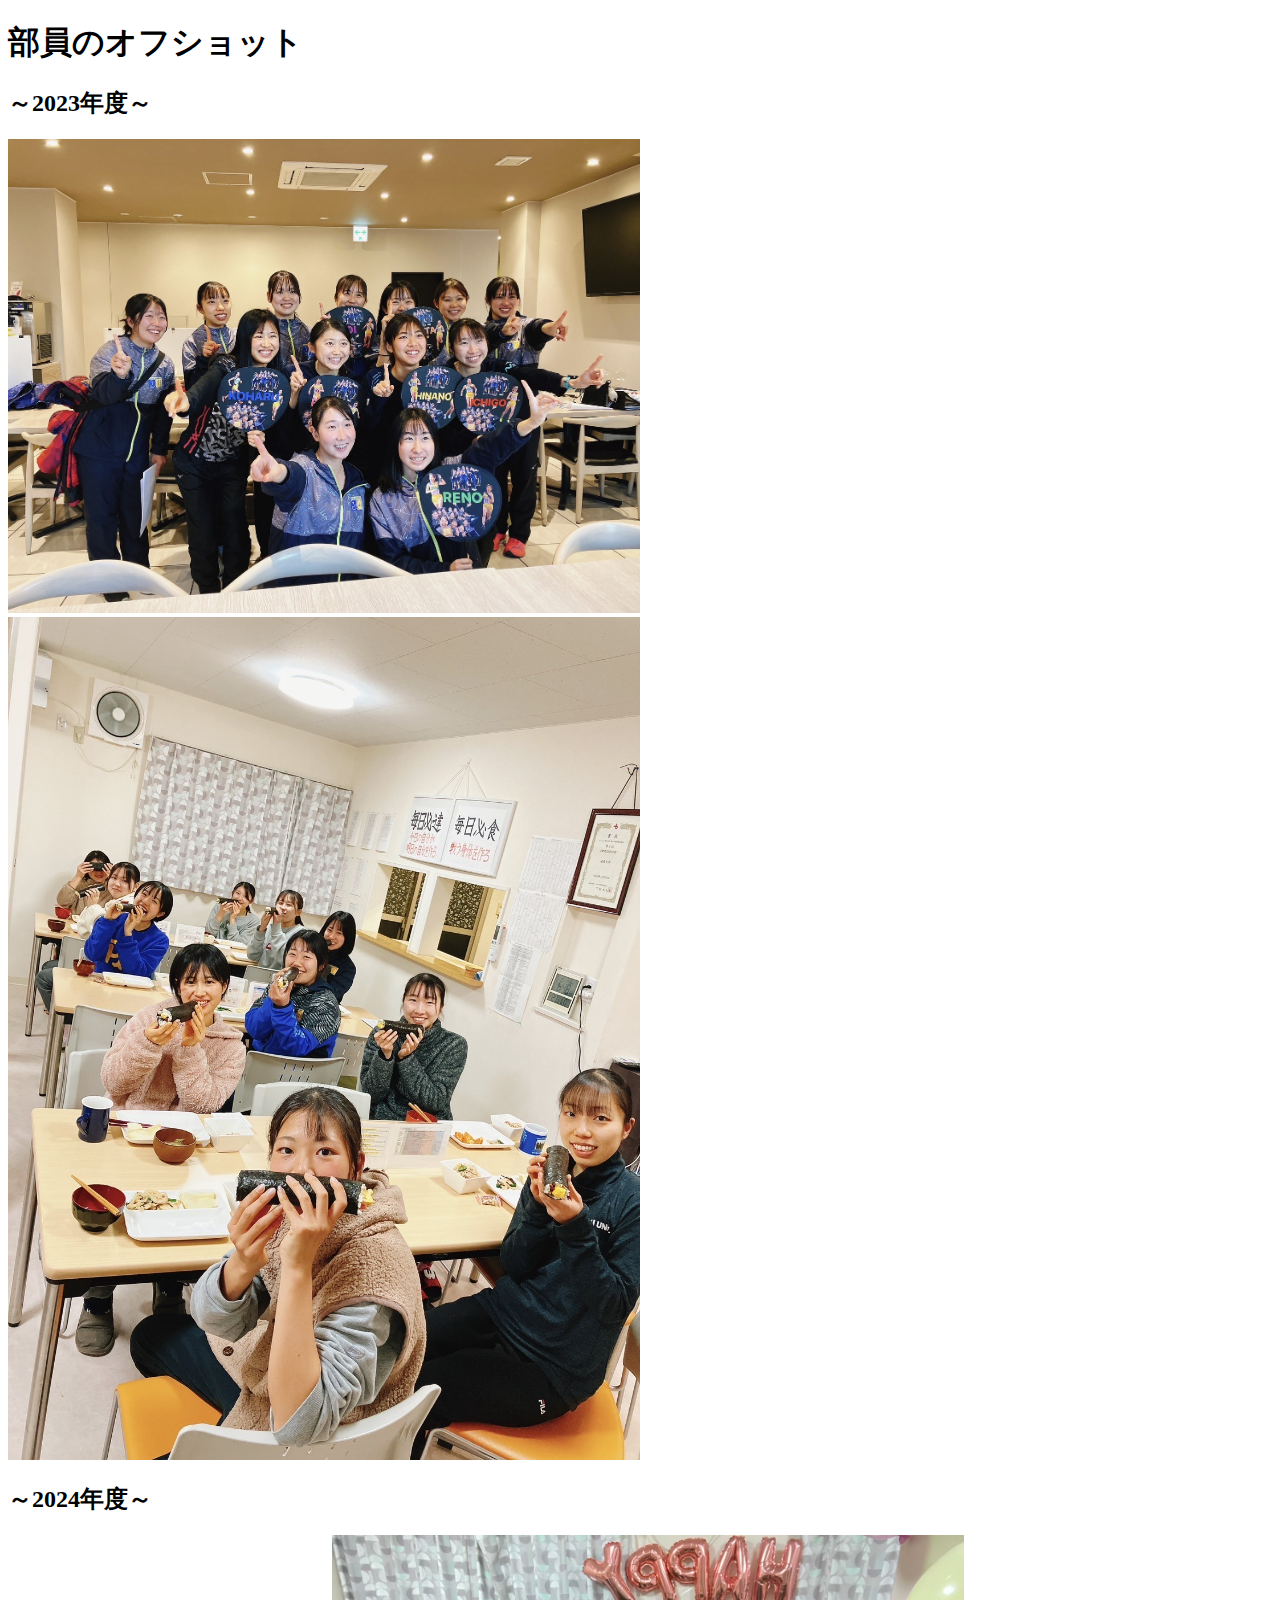
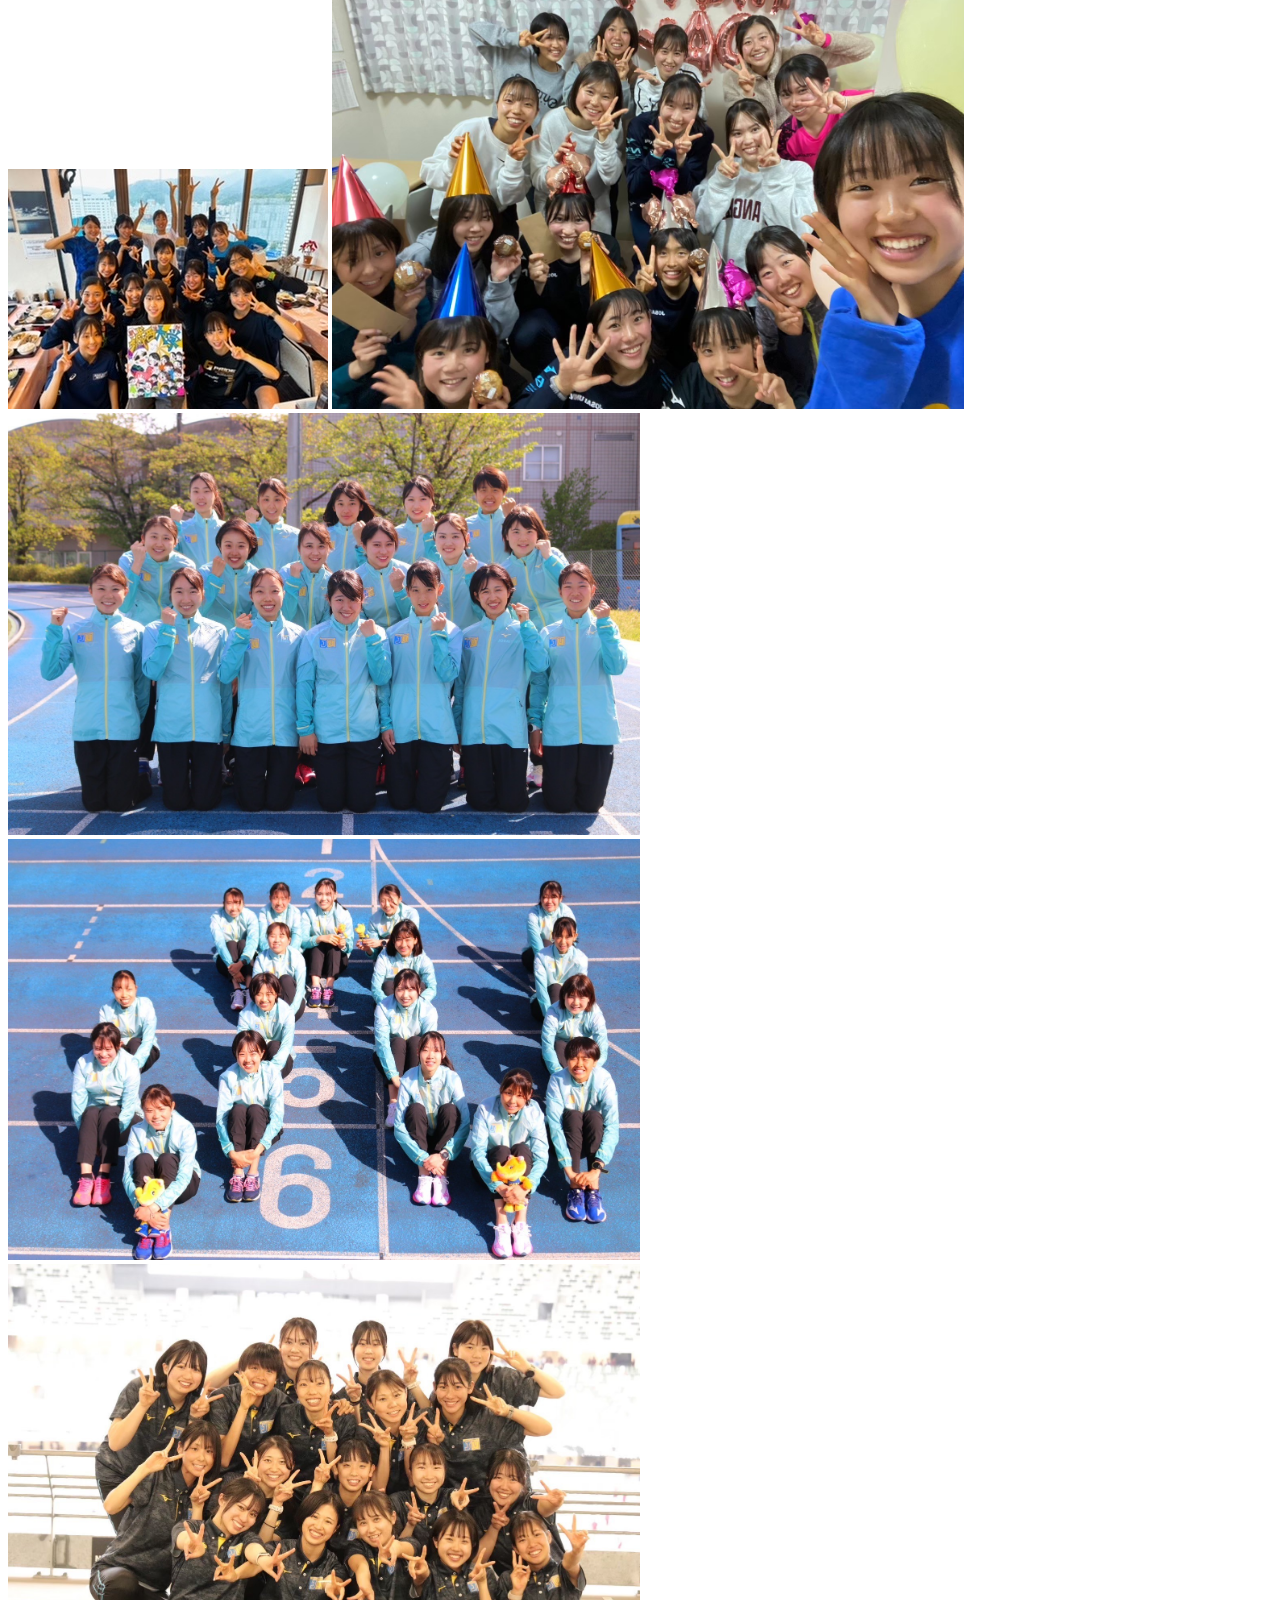
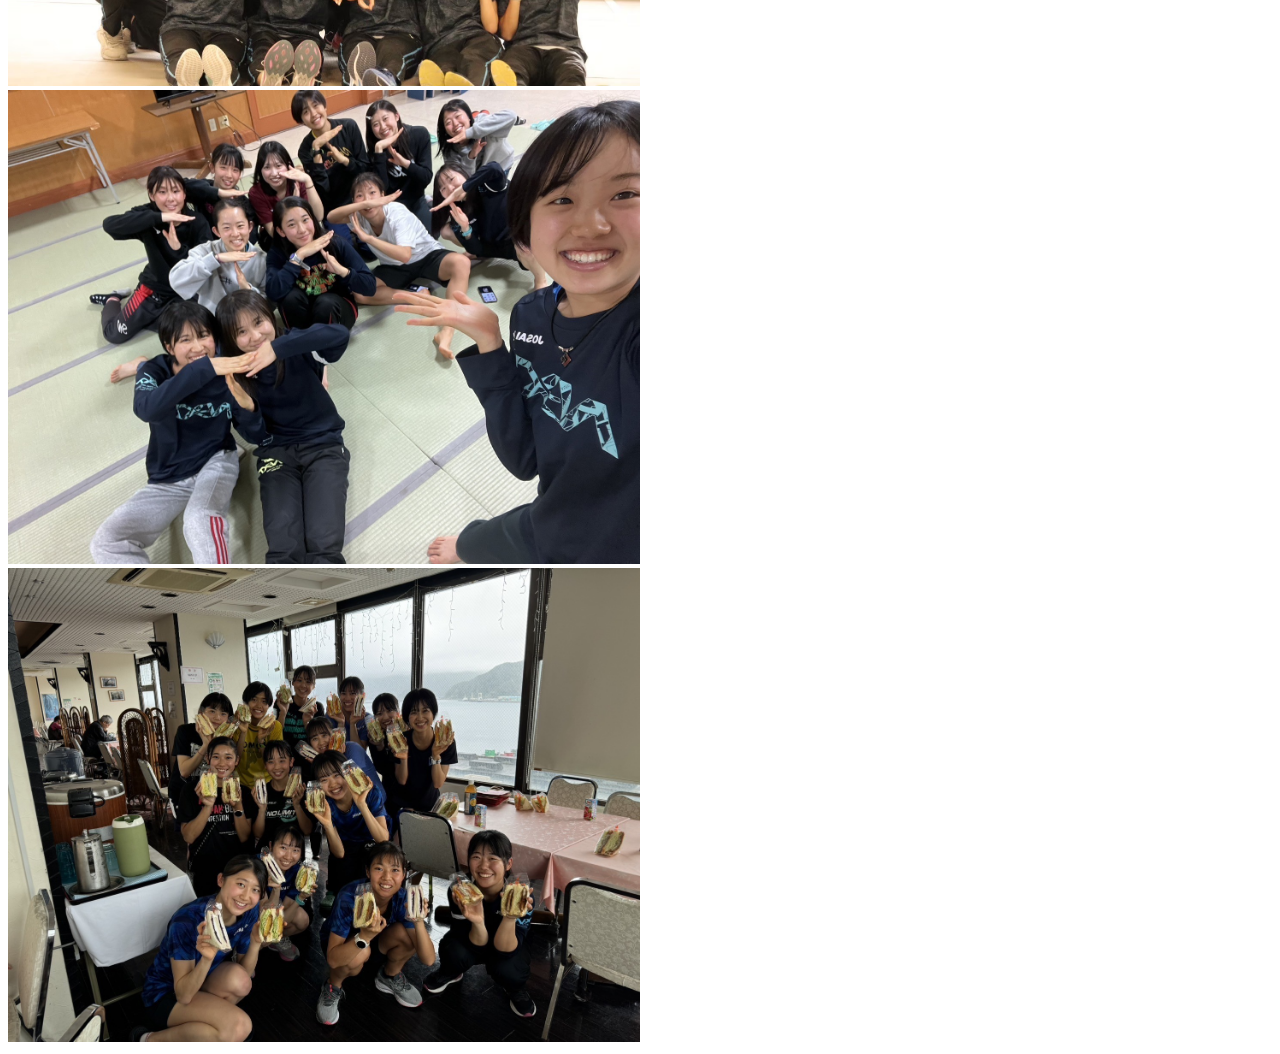
==== a.html @ 934f373c "Update a.html" ====
<!DOCTYPE html>
<html lang="ja">
  <head>
    <meta charset="UTF-8">
    <title>オフショット</title>
  </head>
  <body>
    <h1>部員のオフショット</h1>
    <h2>～2023年度～</h2>
    <img src="./image/thumbnail_image10.jpg" alt="富士山女子駅伝" width="50%">
    <img src="./image/thumbnail_image9.jpg" alt="恵方巻" width="50%">
    <h2>～2024年度～</h2>
   <img src="./image/amamisyuugou.jpg" alt="奄美合宿集合写真"　width="120%">
   <img src="./image/thumbnail_image1.jpg" alt="新入生歓迎会集合写真" width="50%">
   <img src="./image/thumbnail_image6.jpg" alt="2024集合写真" width="50%">
   <img src="./image/thumbnail_image7.jpg" alt="2024集合写真JU" width="50%">
   <img src="./image/thumbnail_image4.jpg" alt="カンカレ集合写真" width="50%">
   <img src="./image/thumbnail_image11.jpg" alt="奄美合宿ケアルームでの写真" width="50%">
   <img src="./image/thumbnail_image12.jpg" alt="奄美合宿サンドイッチ" width="50%">
  </body>
</html>
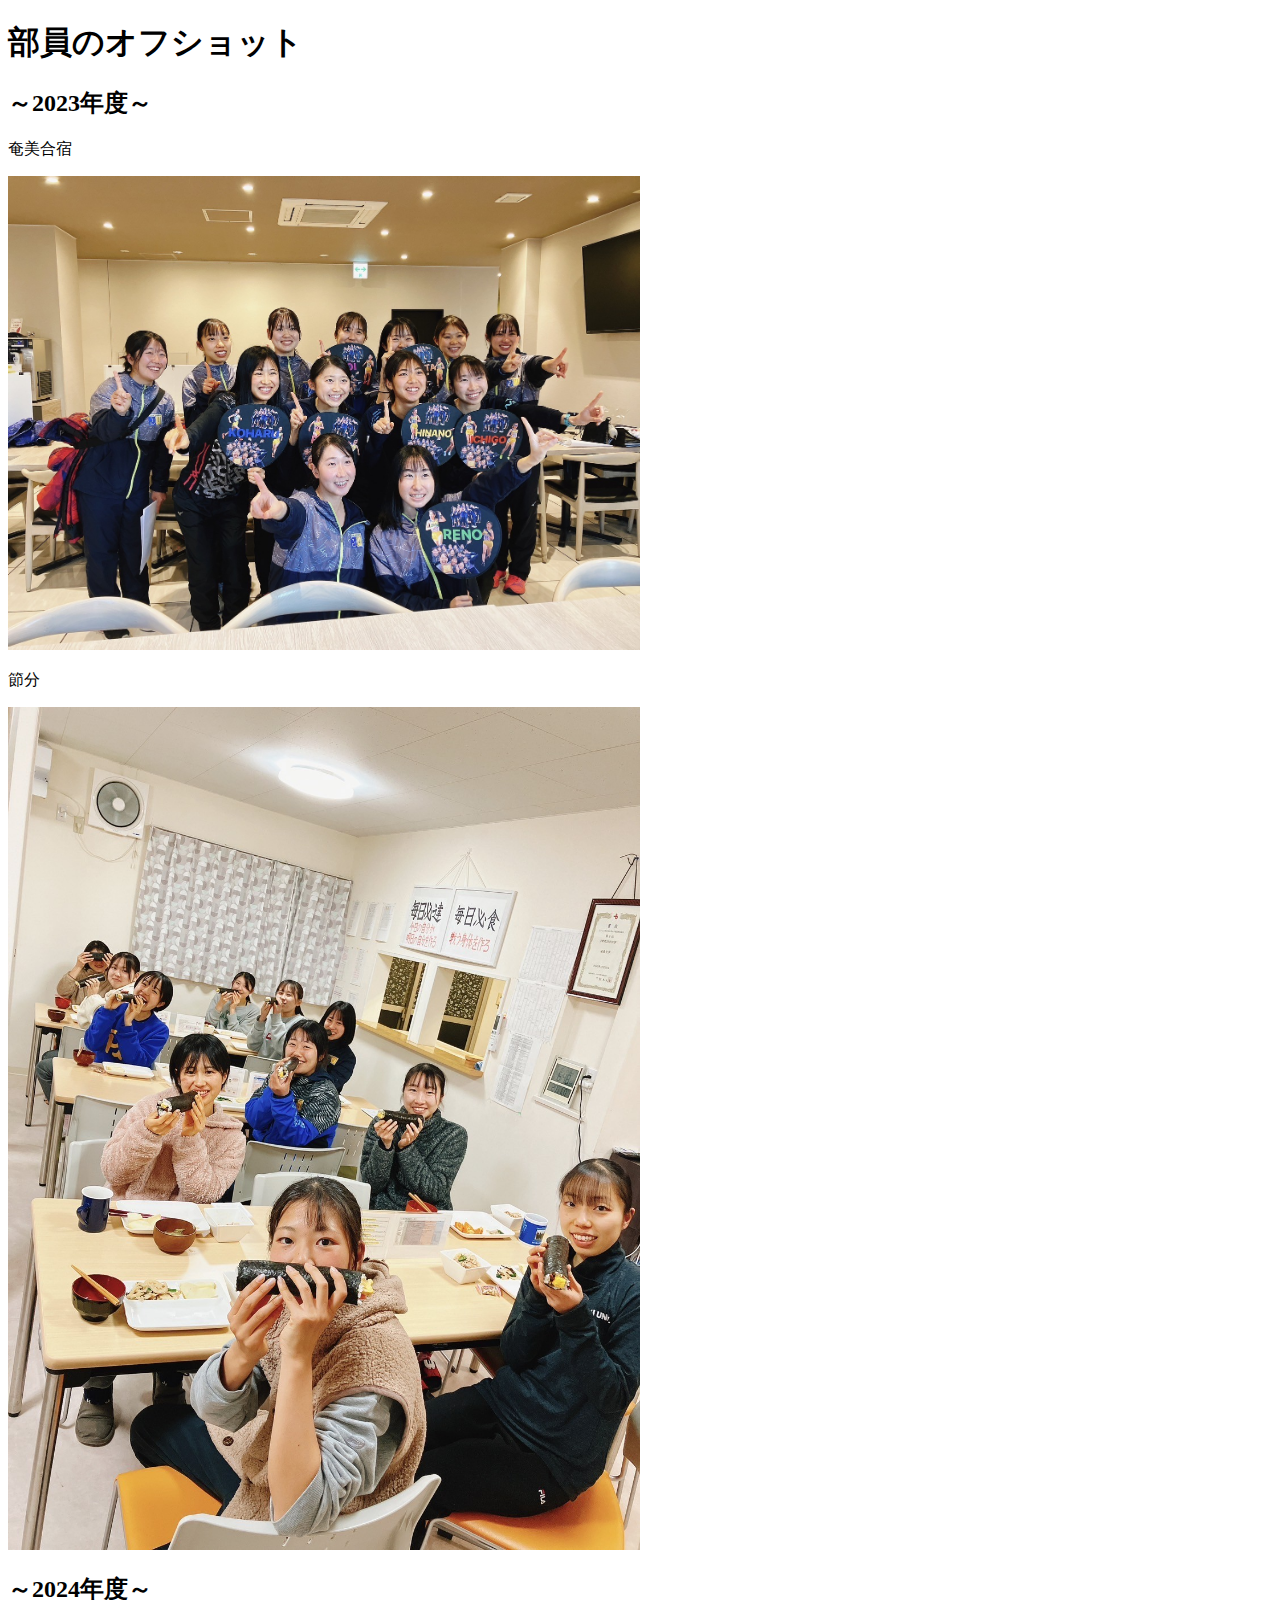
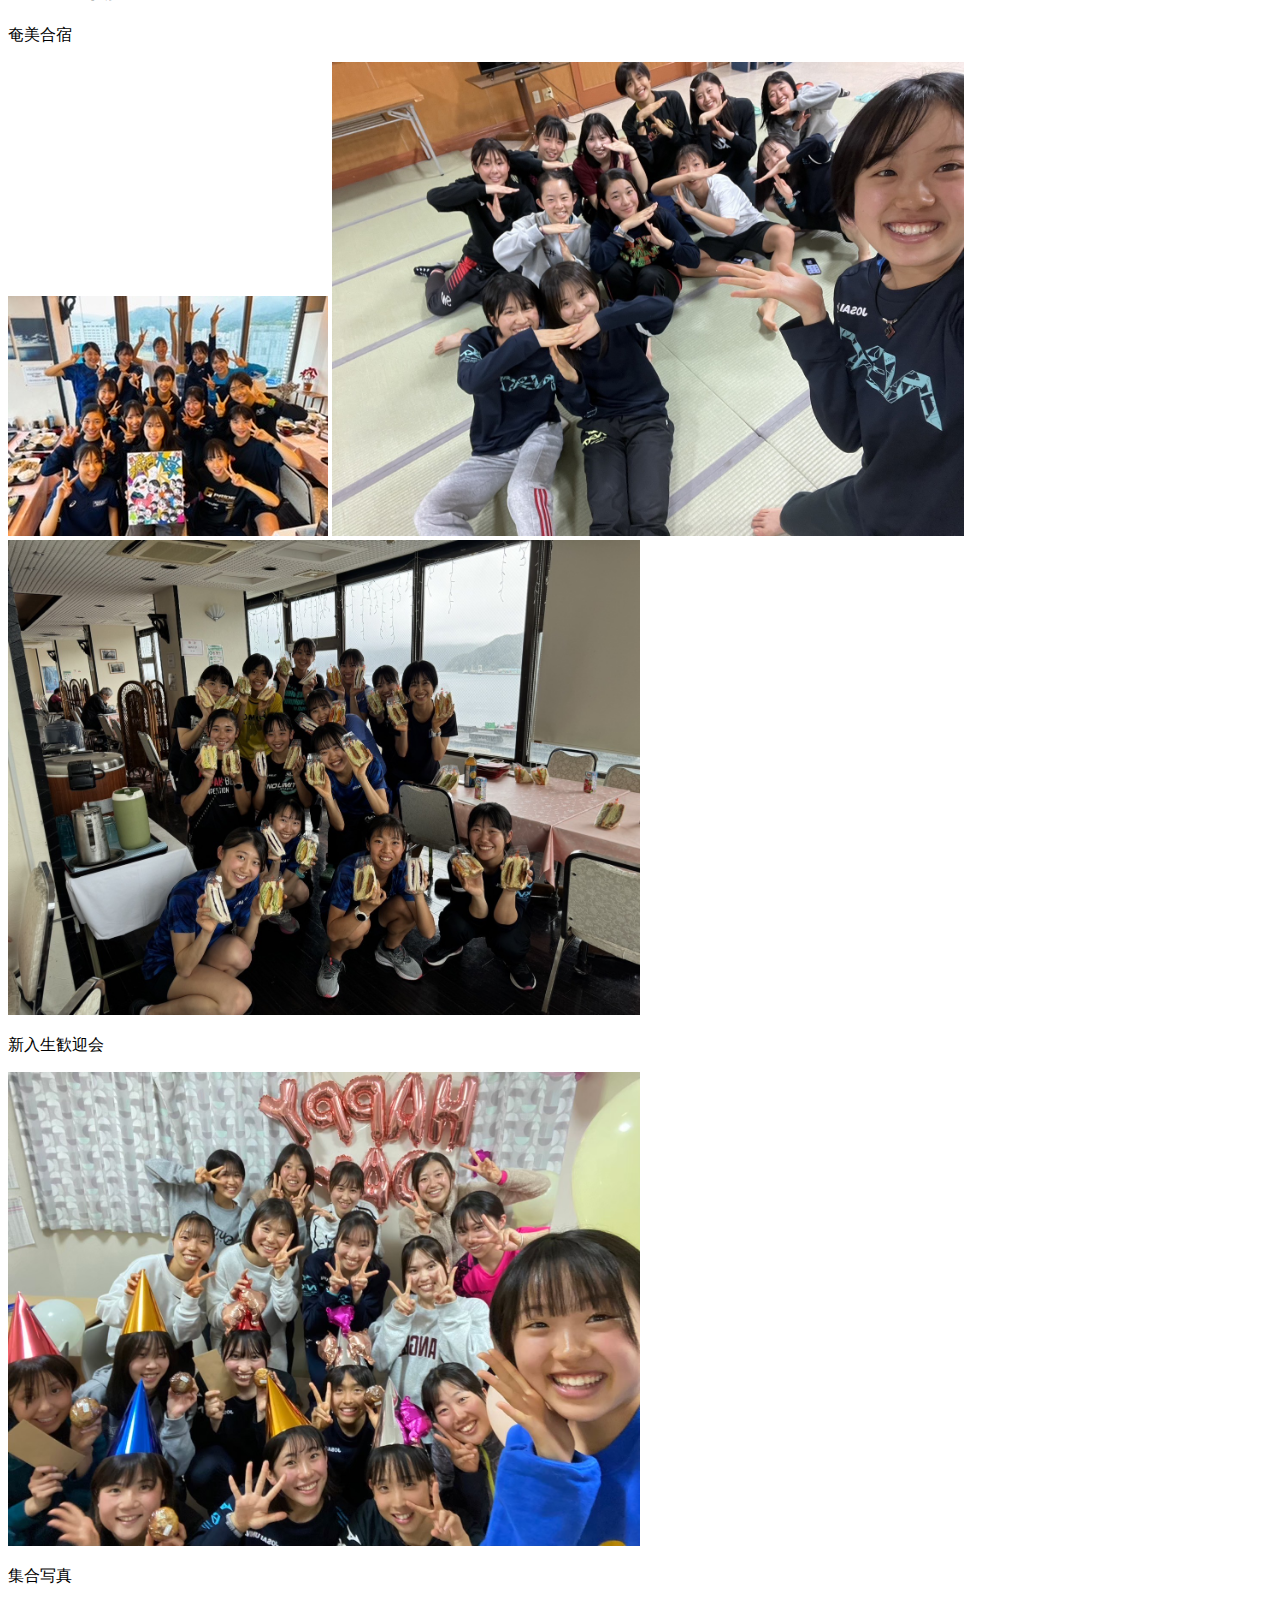
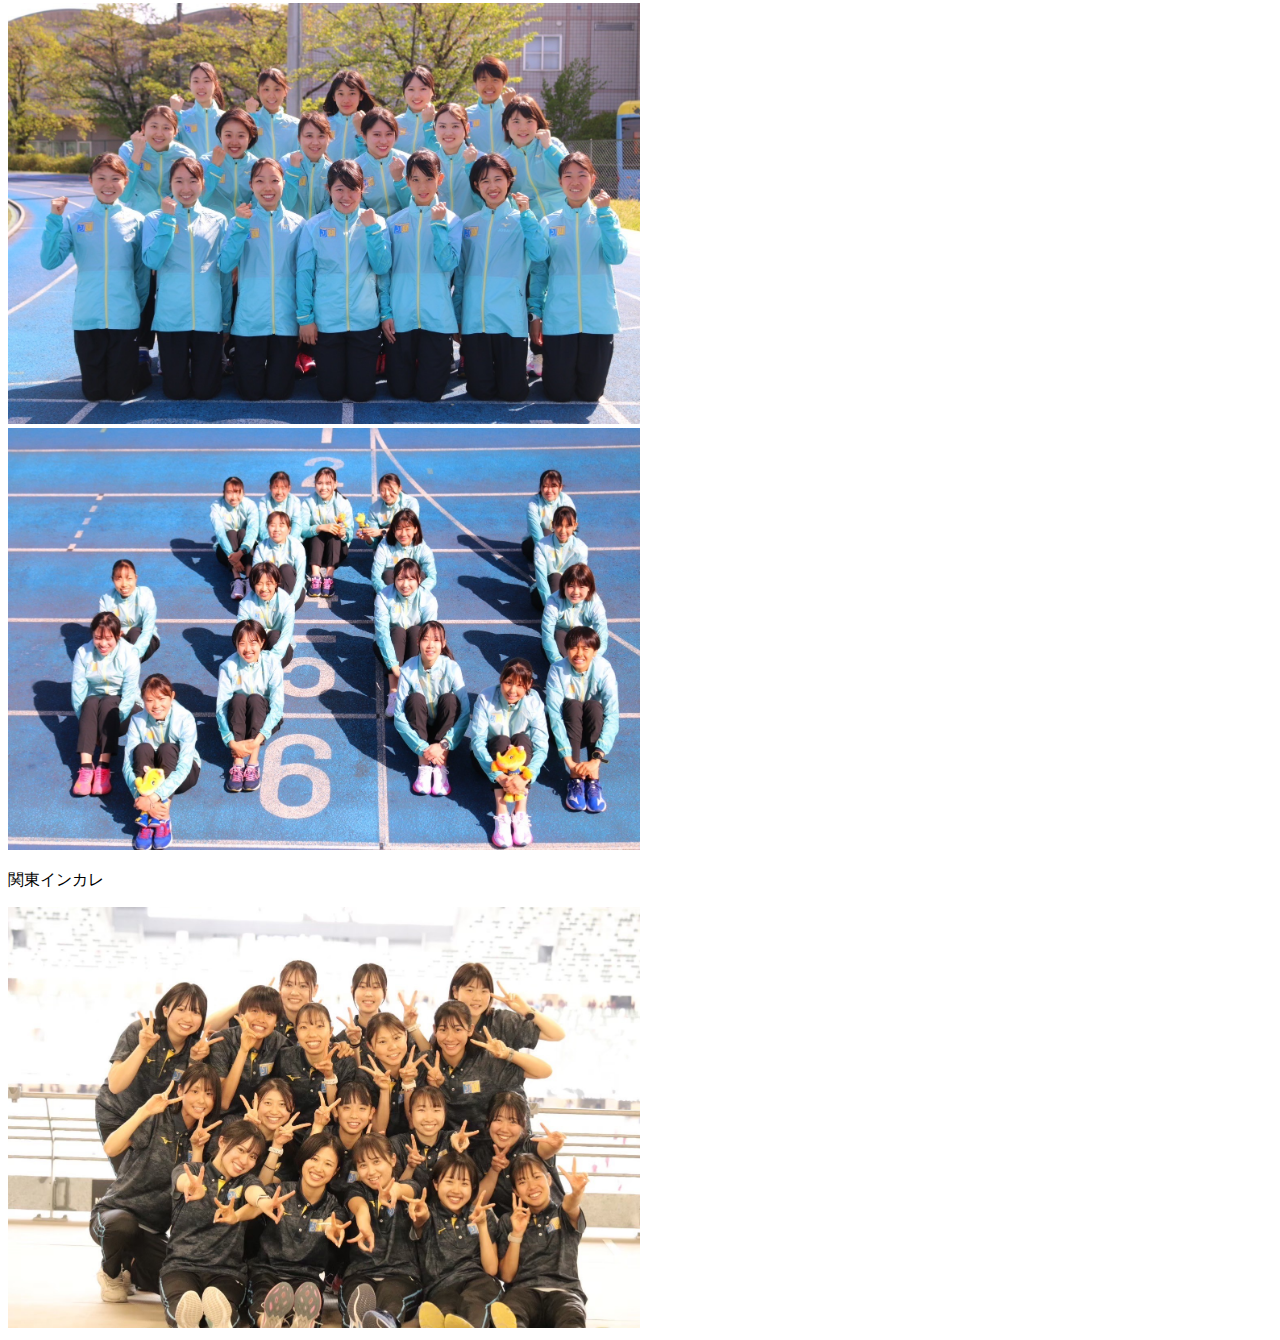
==== commit e62757f8: "Update a.html" ====
--- a/a.html
+++ b/a.html
@@ -3,19 +3,26 @@
   <head>
     <meta charset="UTF-8">
     <title>オフショット</title>
+    <link rel="stylesheet" href="style2.css">
   </head>
   <body>
     <h1>部員のオフショット</h1>
     <h2>～2023年度～</h2>
+    <p class="sample1">奄美合宿</p>
     <img src="./image/thumbnail_image10.jpg" alt="富士山女子駅伝" width="50%">
+    <p class="sample1">節分</p>
     <img src="./image/thumbnail_image9.jpg" alt="恵方巻" width="50%">
     <h2>～2024年度～</h2>
-   <img src="./image/amamisyuugou.jpg" alt="奄美合宿集合写真"　width="120%">
+    <p class="sample1">奄美合宿</p>
+   <img src="./image/amamisyuugou.jpg" alt="奄美合宿集合写真"　width="130%">
+   <img src="./image/thumbnail_image11.jpg" alt="奄美合宿ケアルームでの写真" width="50%">
+   <img src="./image/thumbnail_image12.jpg" alt="奄美合宿サンドイッチ" width="50%">
+    <p class="sample1">新入生歓迎会</p>
    <img src="./image/thumbnail_image1.jpg" alt="新入生歓迎会集合写真" width="50%">
+    <p class="sample1">集合写真</p>
    <img src="./image/thumbnail_image6.jpg" alt="2024集合写真" width="50%">
    <img src="./image/thumbnail_image7.jpg" alt="2024集合写真JU" width="50%">
+    <p class="sample1">関東インカレ</p>
    <img src="./image/thumbnail_image4.jpg" alt="カンカレ集合写真" width="50%">
-   <img src="./image/thumbnail_image11.jpg" alt="奄美合宿ケアルームでの写真" width="50%">
-   <img src="./image/thumbnail_image12.jpg" alt="奄美合宿サンドイッチ" width="50%">
   </body>
 </html>
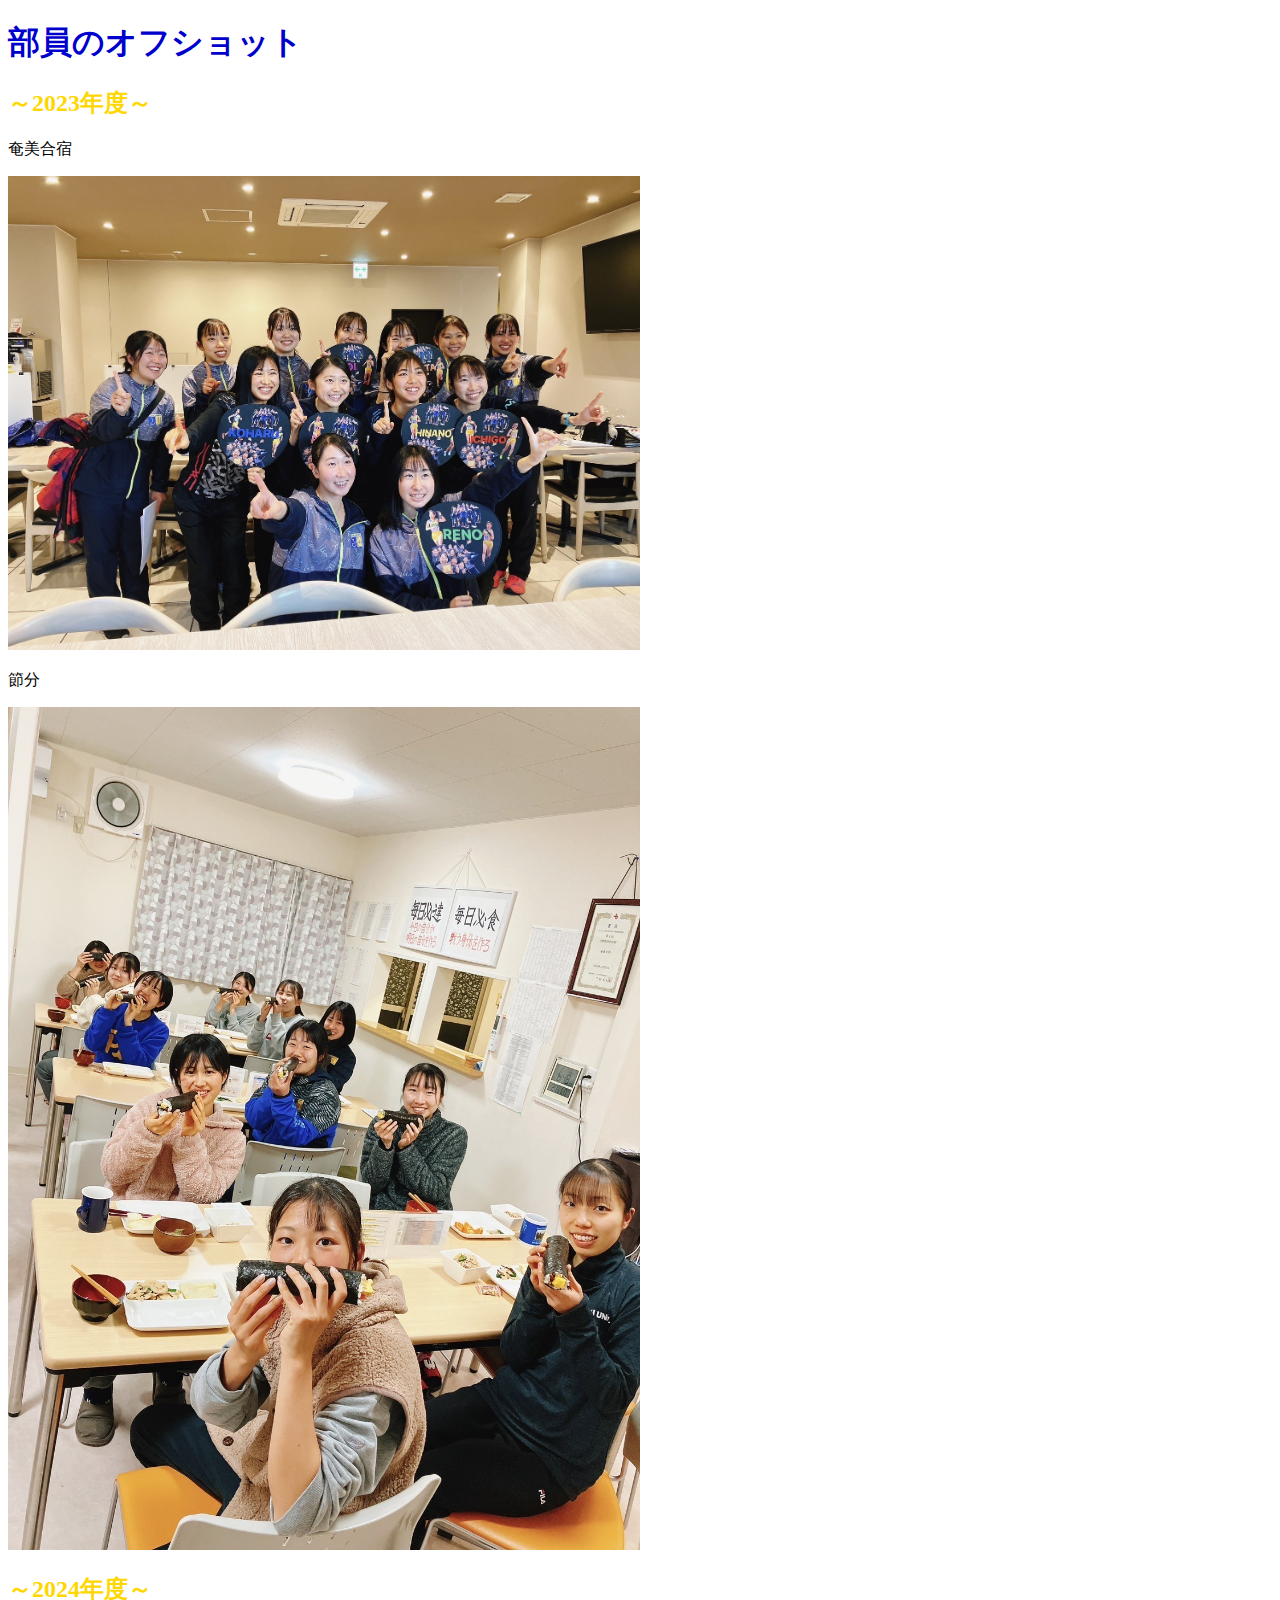
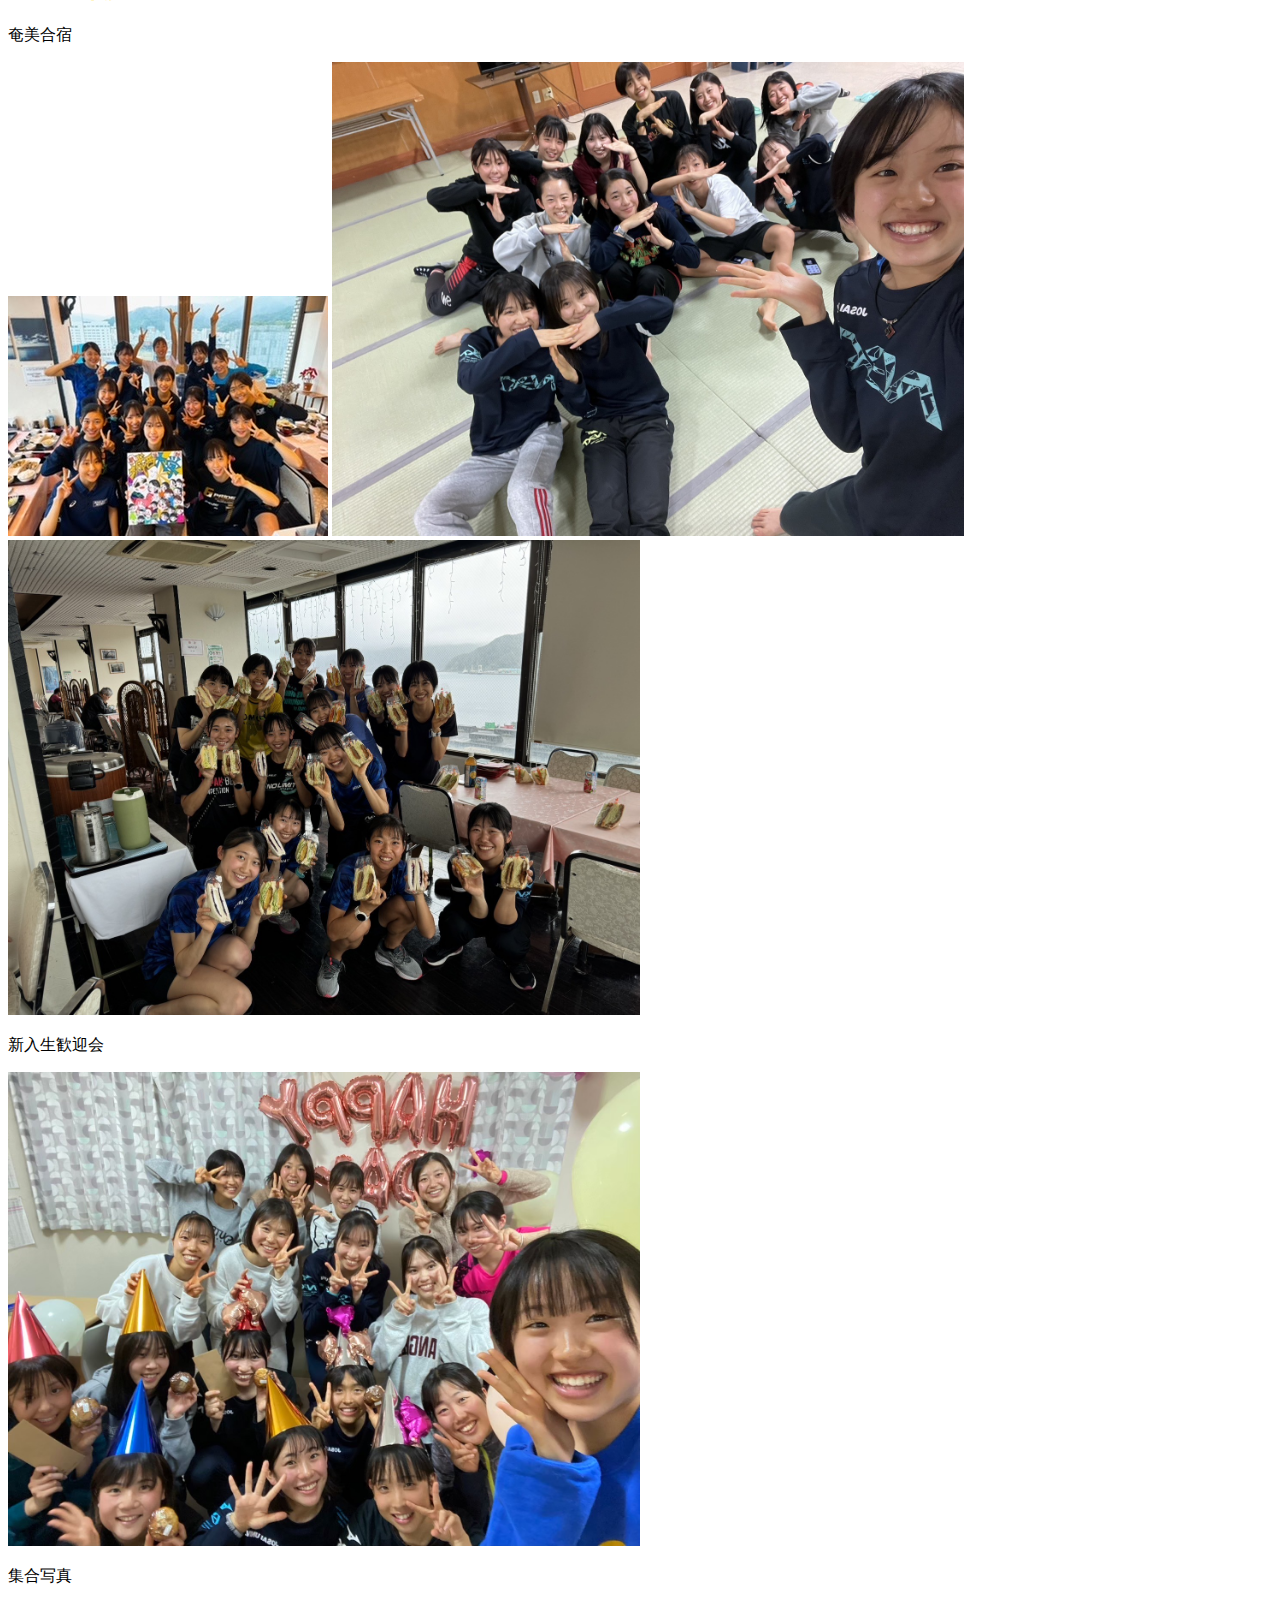
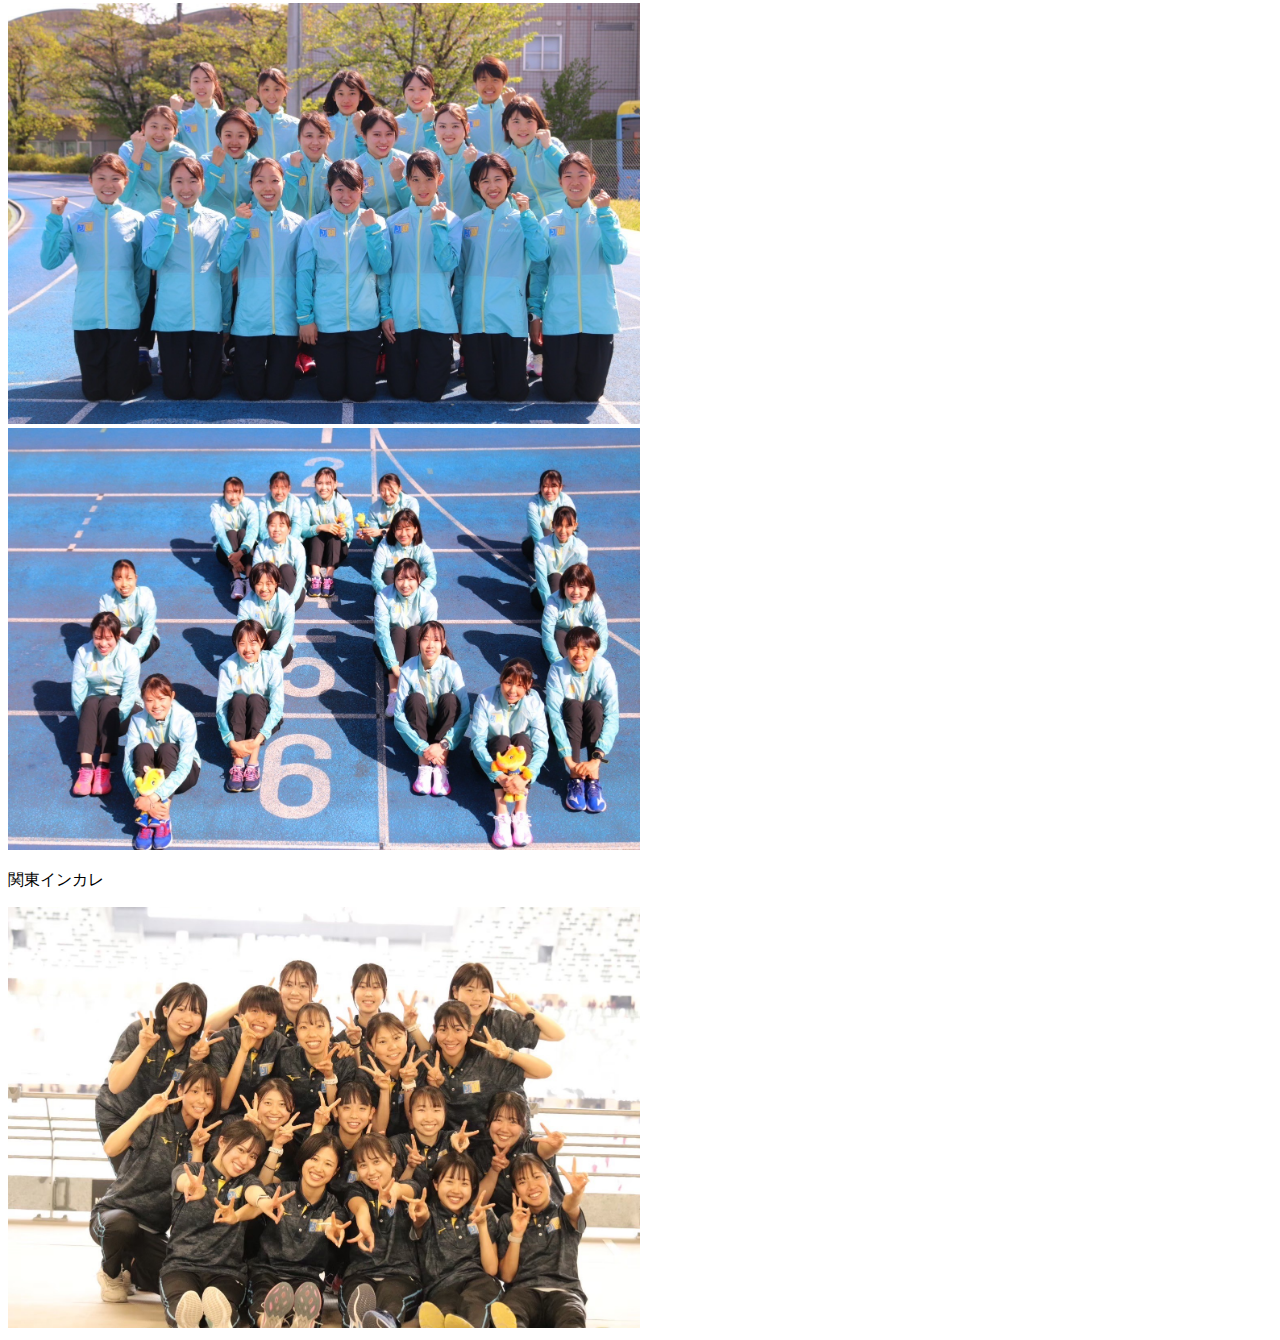
==== commit 318d607f: "Update a.html" ====
--- a/a.html
+++ b/a.html
@@ -3,7 +3,7 @@
   <head>
     <meta charset="UTF-8">
     <title>オフショット</title>
-    <link rel="stylesheet" href="style2.css">
+    <link rel="stylesheet" href="style.css">
   </head>
   <body>
     <h1>部員のオフショット</h1>
--- a/style.css
+++ b/style.css
@@ -0,0 +1,4 @@
+h1{color:mediumblue;}
+h2{color:gold;}
+th,td{border:solid thin black;}
+
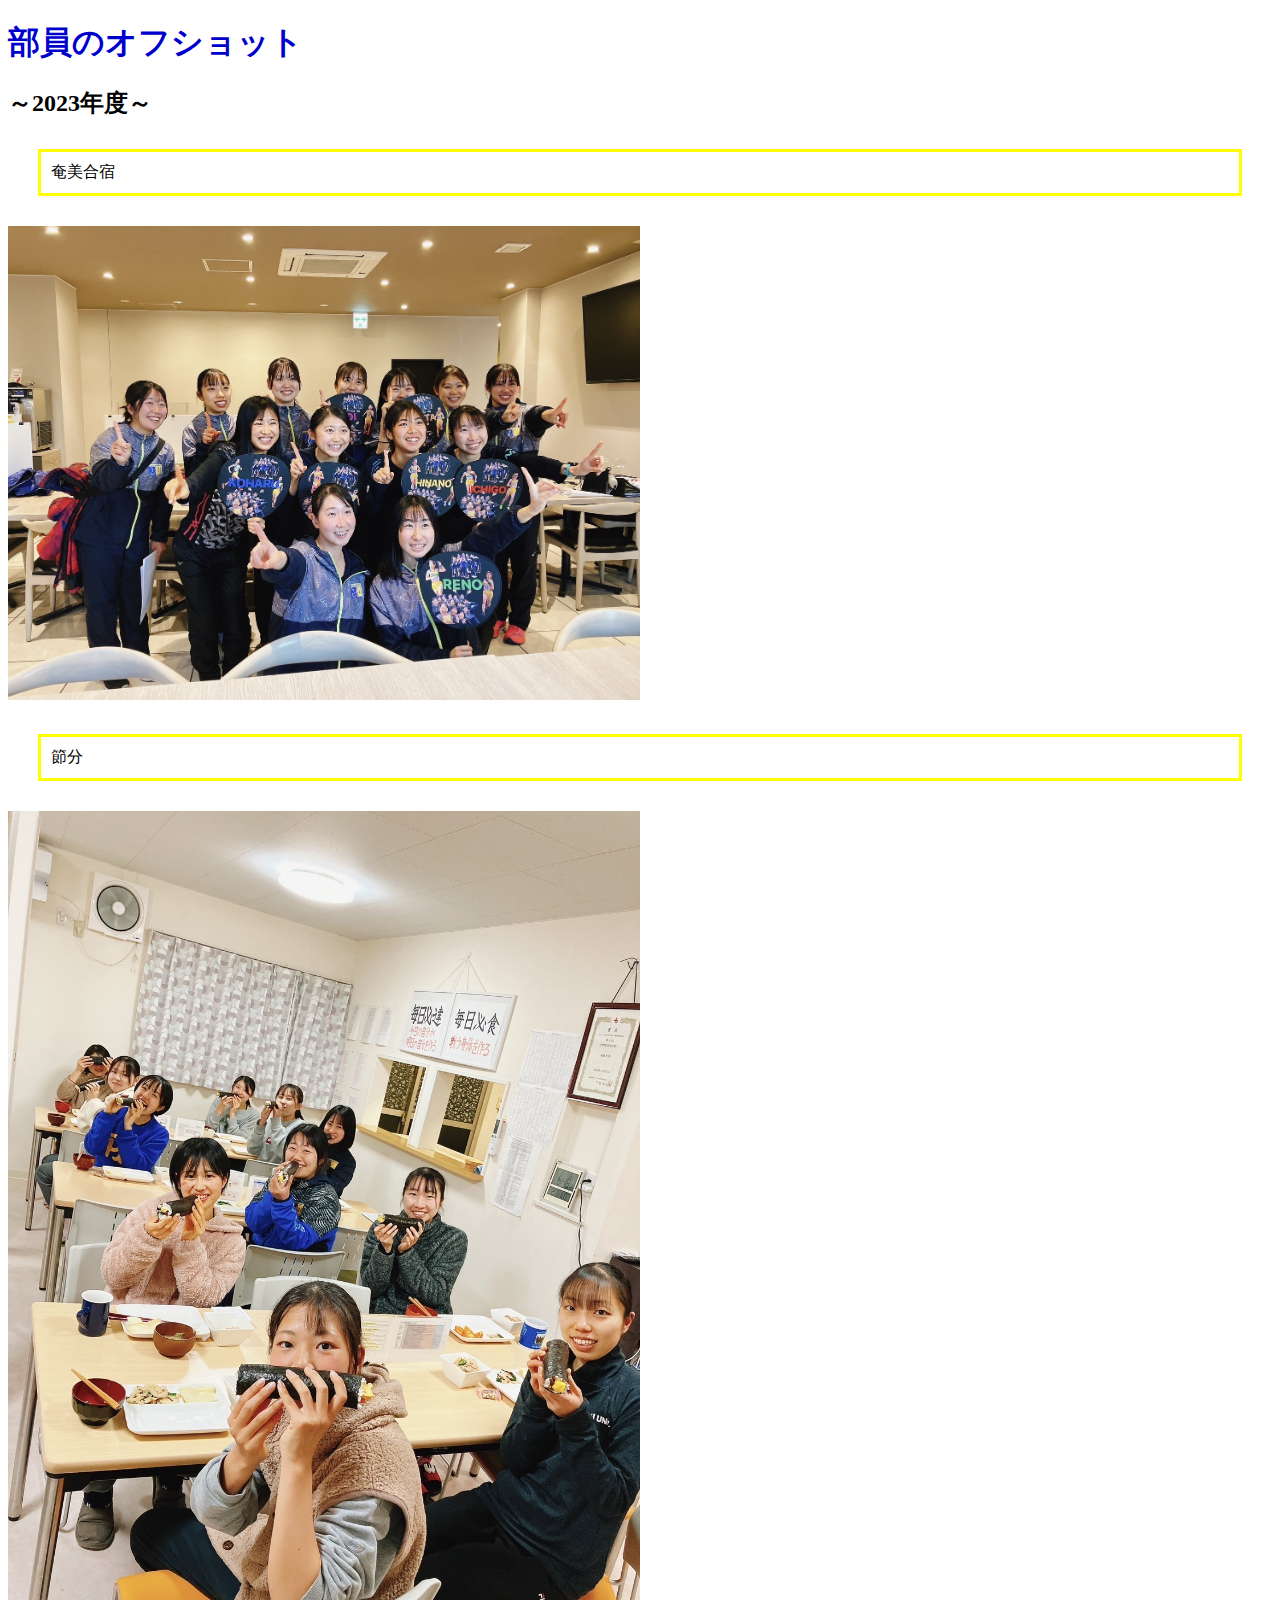
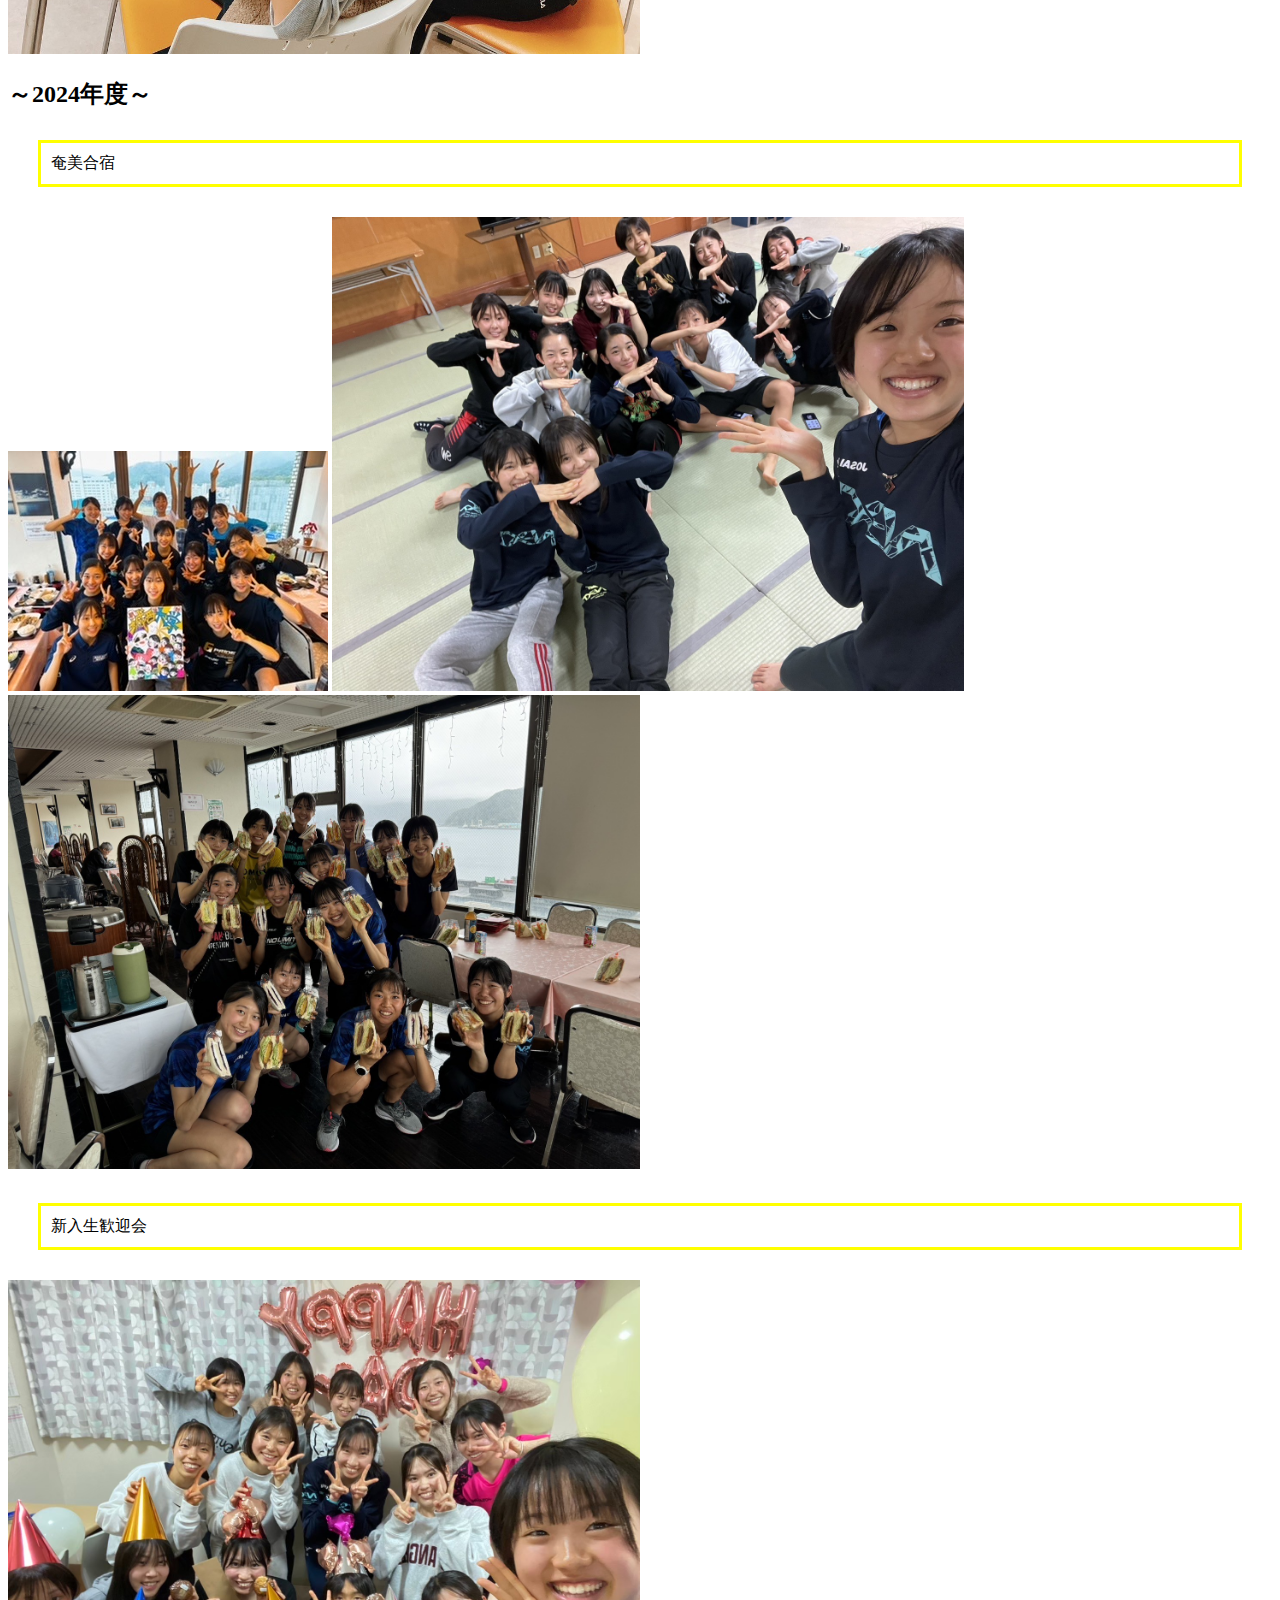
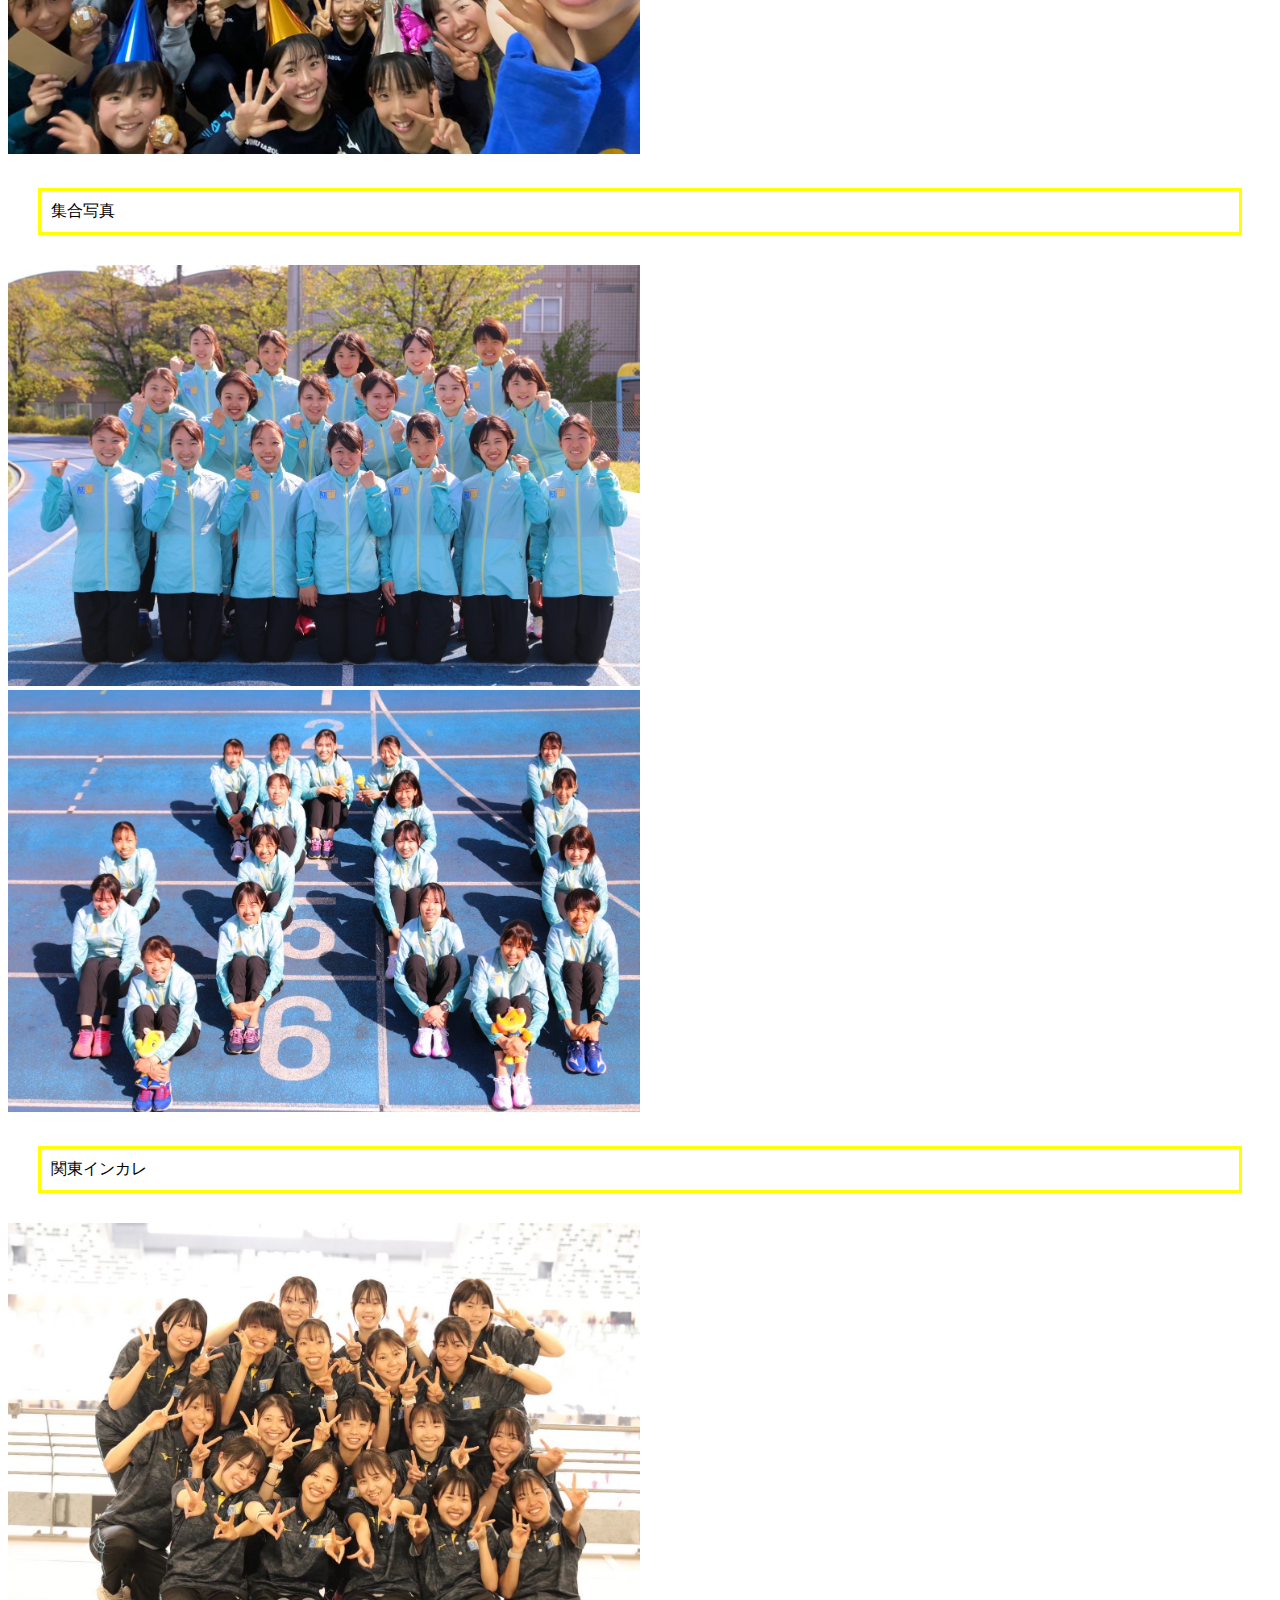
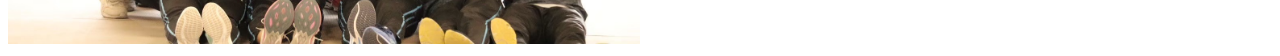
==== commit 4f9464cd: "Update a.html" ====
--- a/a.html
+++ b/a.html
@@ -3,7 +3,7 @@
   <head>
     <meta charset="UTF-8">
     <title>オフショット</title>
-    <link rel="stylesheet" href="style.css">
+    <link rel="stylesheet" href="style2.css">
   </head>
   <body>
     <h1>部員のオフショット</h1>
--- a/style2.css
+++ b/style2.css
@@ -0,0 +1,2 @@
+h1{color:mediumblue;}
+p.sample1{margin:30px 30px;padding: 10px;border:medium solid #ffff00;}
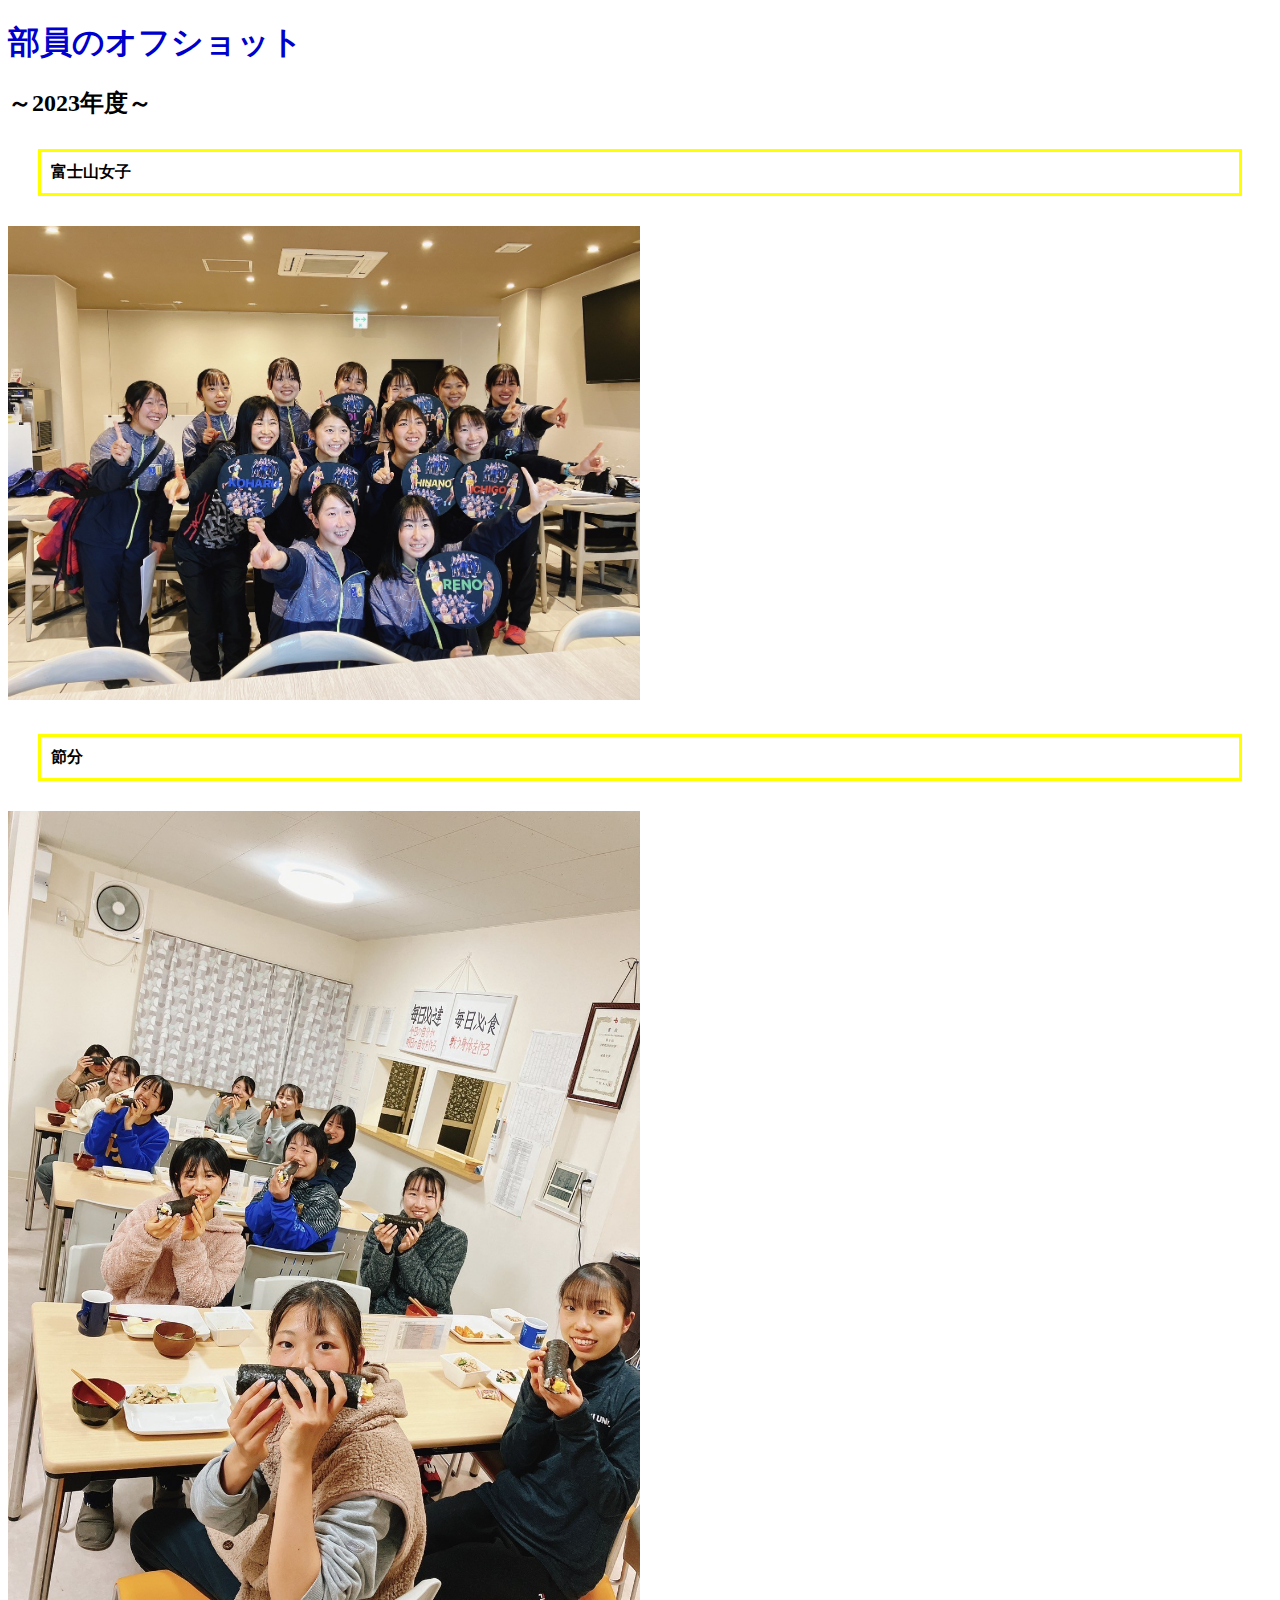
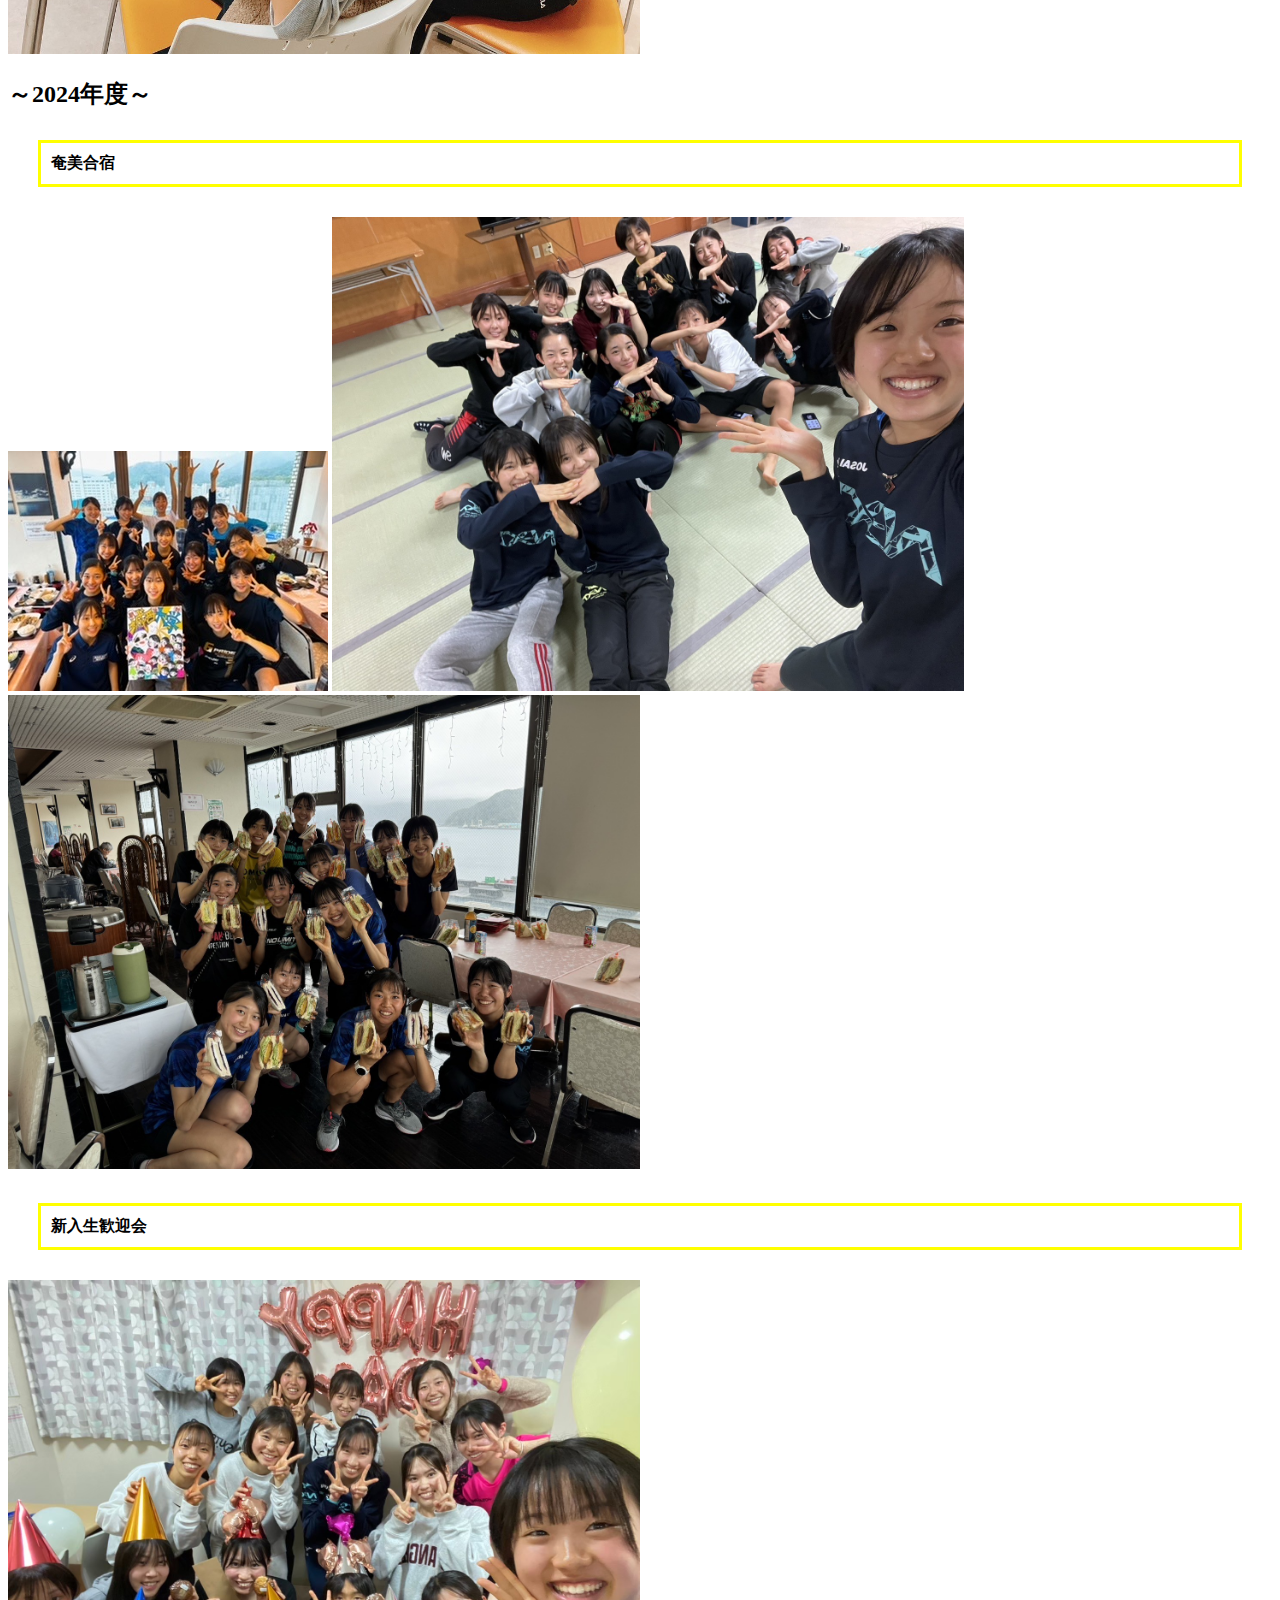
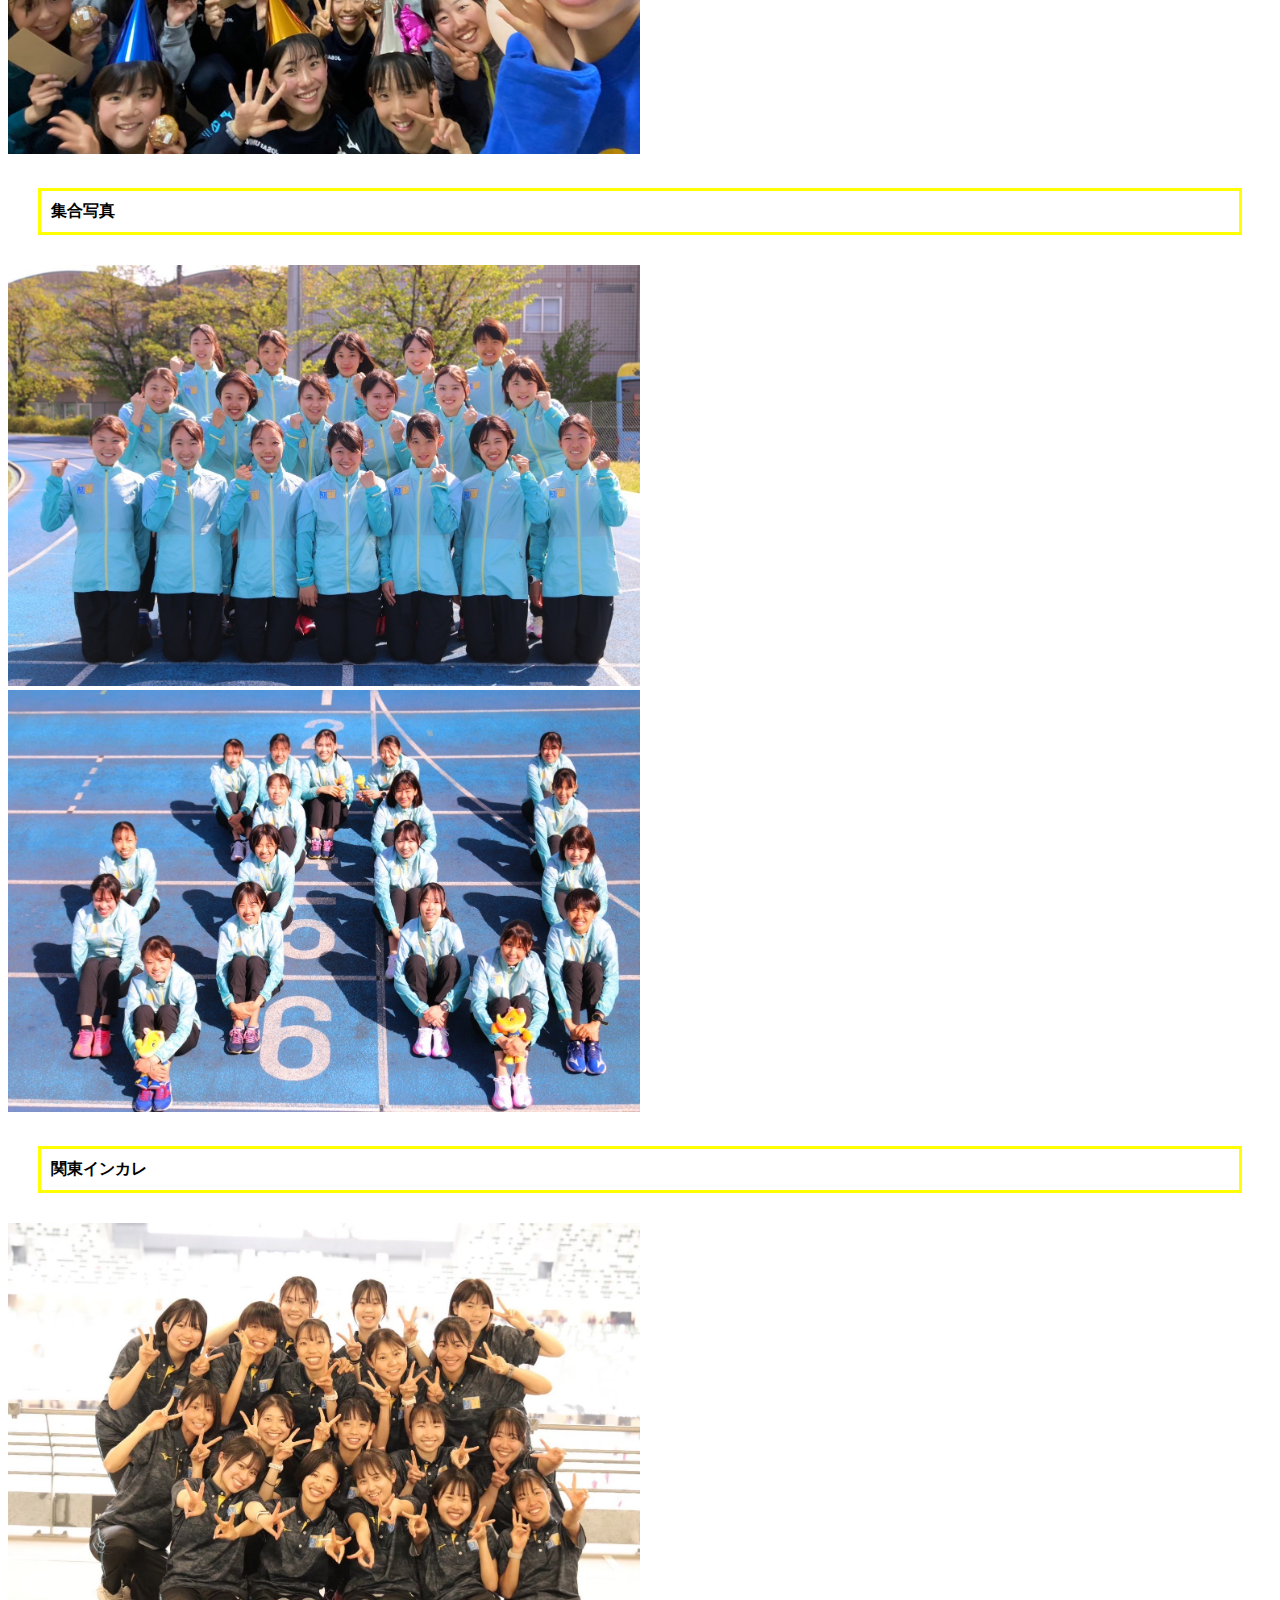
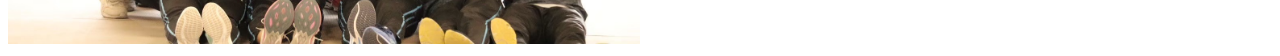
==== commit 89ef991a: "Update a.html" ====
--- a/a.html
+++ b/a.html
@@ -8,21 +8,21 @@
   <body>
     <h1>部員のオフショット</h1>
     <h2>～2023年度～</h2>
-    <p class="sample1">奄美合宿</p>
+    <p class="sample1"><strong>富士山女子</strong></p>
     <img src="./image/thumbnail_image10.jpg" alt="富士山女子駅伝" width="50%">
-    <p class="sample1">節分</p>
+    <p class="sample1"><strong>節分</strong></p>
     <img src="./image/thumbnail_image9.jpg" alt="恵方巻" width="50%">
     <h2>～2024年度～</h2>
-    <p class="sample1">奄美合宿</p>
+    <p class="sample1"><strong>奄美合宿</strong></p>
    <img src="./image/amamisyuugou.jpg" alt="奄美合宿集合写真"　width="130%">
    <img src="./image/thumbnail_image11.jpg" alt="奄美合宿ケアルームでの写真" width="50%">
    <img src="./image/thumbnail_image12.jpg" alt="奄美合宿サンドイッチ" width="50%">
-    <p class="sample1">新入生歓迎会</p>
+    <p class="sample1"><strong>新入生歓迎会</strong></p>
    <img src="./image/thumbnail_image1.jpg" alt="新入生歓迎会集合写真" width="50%">
-    <p class="sample1">集合写真</p>
+    <p class="sample1"><strong>集合写真</strong></p>
    <img src="./image/thumbnail_image6.jpg" alt="2024集合写真" width="50%">
    <img src="./image/thumbnail_image7.jpg" alt="2024集合写真JU" width="50%">
-    <p class="sample1">関東インカレ</p>
+    <p class="sample1"><strong>関東インカレ</strong></p>
    <img src="./image/thumbnail_image4.jpg" alt="カンカレ集合写真" width="50%">
   </body>
 </html>
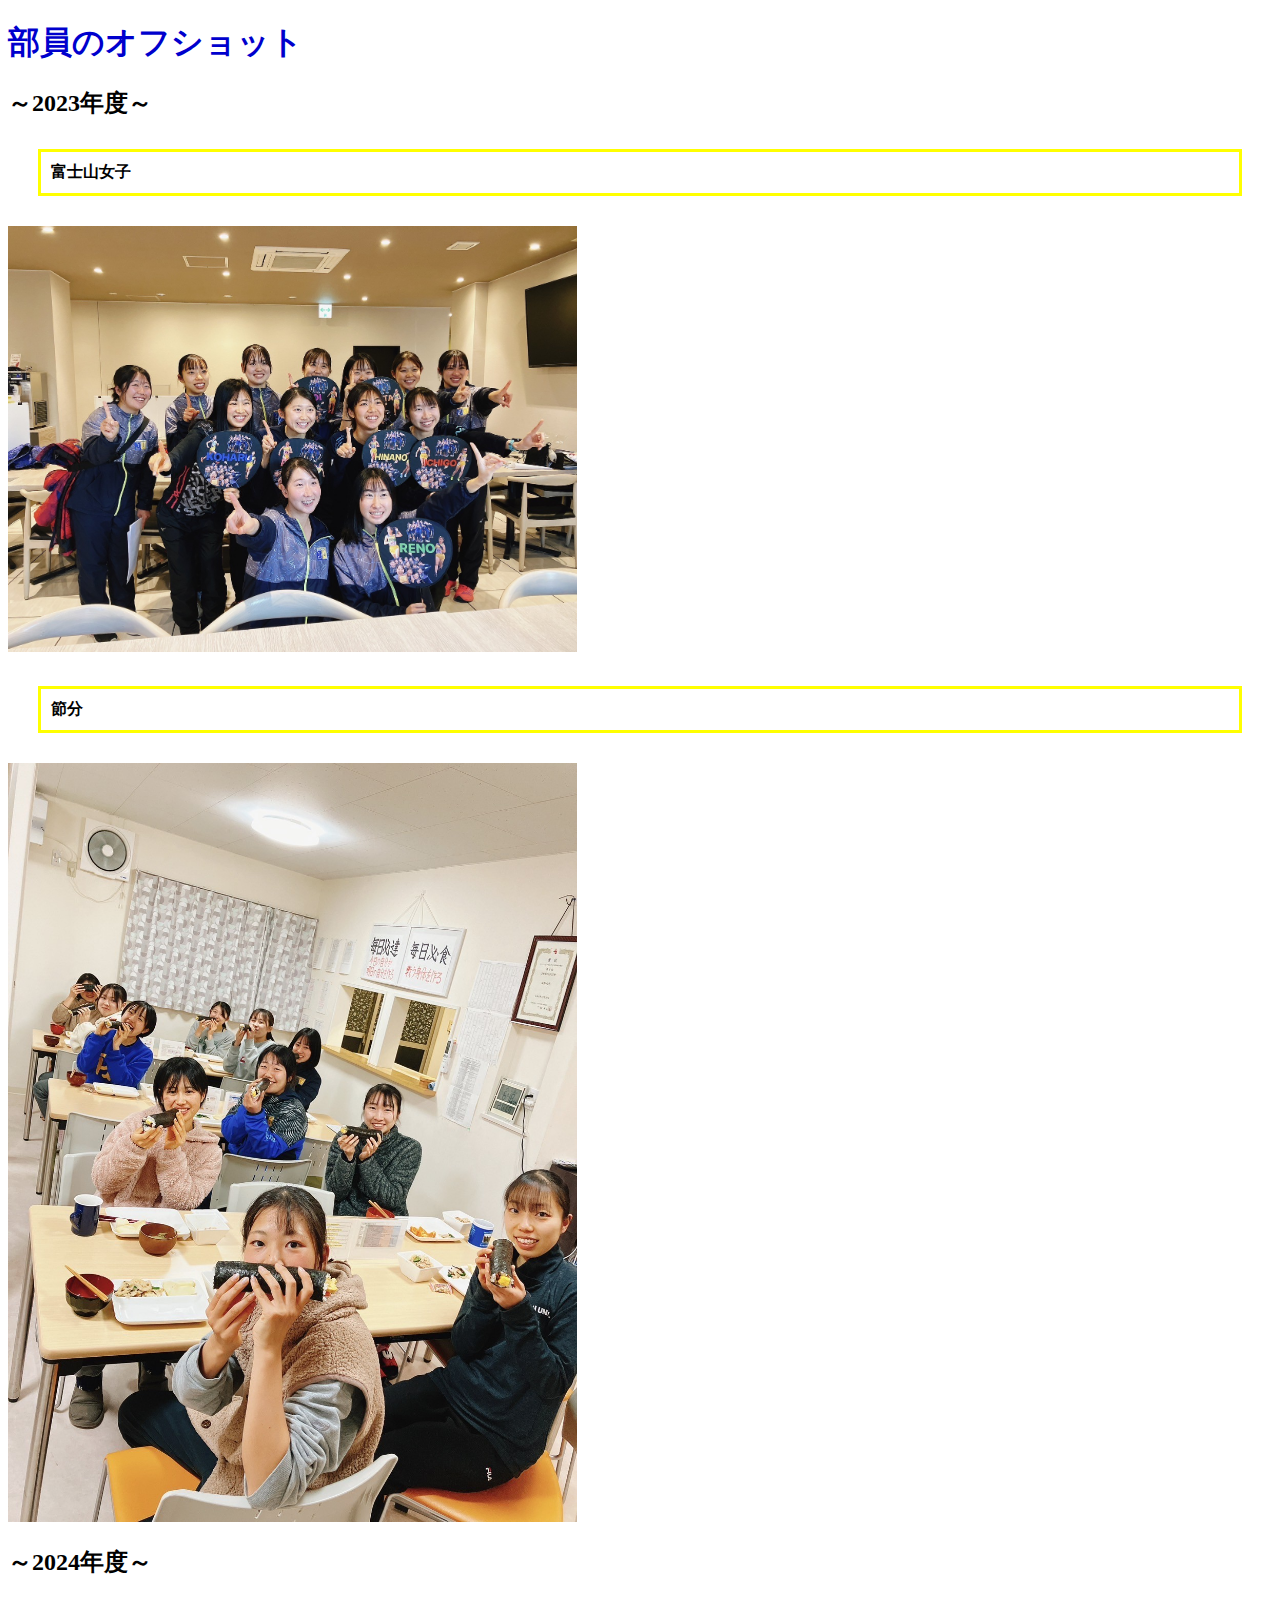
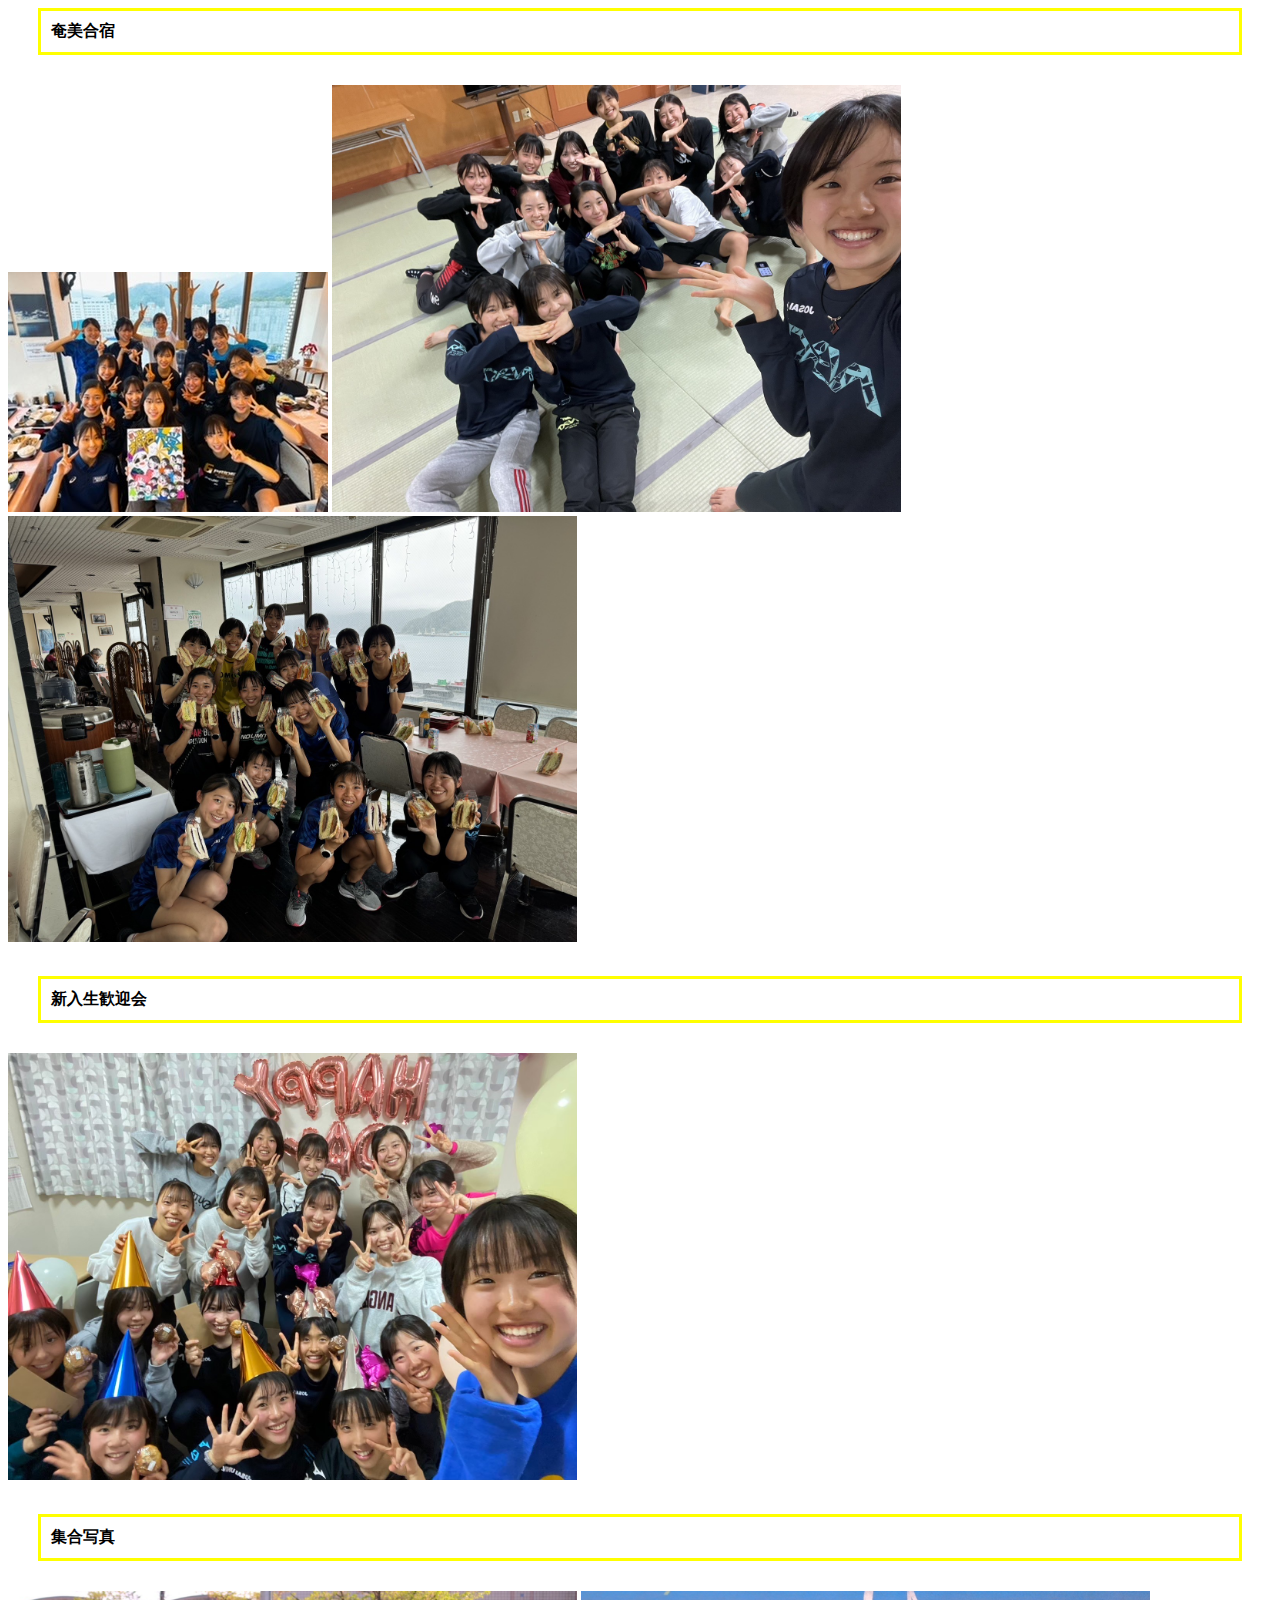
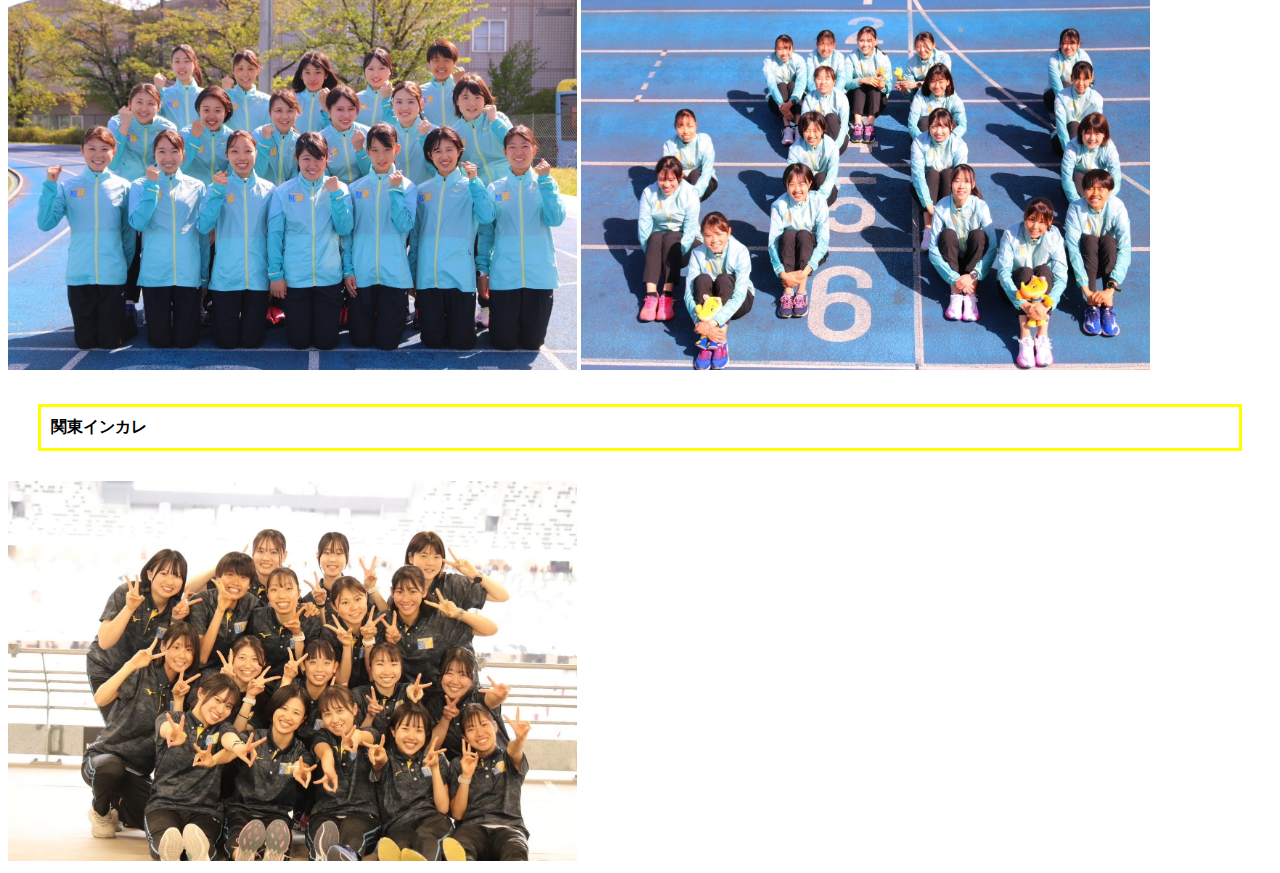
==== commit c359fe89: "Update a.html" ====
--- a/a.html
+++ b/a.html
@@ -9,20 +9,20 @@
     <h1>部員のオフショット</h1>
     <h2>～2023年度～</h2>
     <p class="sample1"><strong>富士山女子</strong></p>
-    <img src="./image/thumbnail_image10.jpg" alt="富士山女子駅伝" width="50%">
+    <img src="./image/thumbnail_image10.jpg" alt="富士山女子駅伝" width="45%">
     <p class="sample1"><strong>節分</strong></p>
-    <img src="./image/thumbnail_image9.jpg" alt="恵方巻" width="50%">
+    <img src="./image/thumbnail_image9.jpg" alt="恵方巻" width="45%">
     <h2>～2024年度～</h2>
     <p class="sample1"><strong>奄美合宿</strong></p>
    <img src="./image/amamisyuugou.jpg" alt="奄美合宿集合写真"　width="130%">
-   <img src="./image/thumbnail_image11.jpg" alt="奄美合宿ケアルームでの写真" width="50%">
-   <img src="./image/thumbnail_image12.jpg" alt="奄美合宿サンドイッチ" width="50%">
+   <img src="./image/thumbnail_image11.jpg" alt="奄美合宿ケアルームでの写真" width="45%">
+   <img src="./image/thumbnail_image12.jpg" alt="奄美合宿サンドイッチ" width="45%">
     <p class="sample1"><strong>新入生歓迎会</strong></p>
-   <img src="./image/thumbnail_image1.jpg" alt="新入生歓迎会集合写真" width="50%">
+   <img src="./image/thumbnail_image1.jpg" alt="新入生歓迎会集合写真" width="45%">
     <p class="sample1"><strong>集合写真</strong></p>
-   <img src="./image/thumbnail_image6.jpg" alt="2024集合写真" width="50%">
-   <img src="./image/thumbnail_image7.jpg" alt="2024集合写真JU" width="50%">
+   <img src="./image/thumbnail_image6.jpg" alt="2024集合写真" width="45%">
+   <img src="./image/thumbnail_image7.jpg" alt="2024集合写真JU" width="45%">
     <p class="sample1"><strong>関東インカレ</strong></p>
-   <img src="./image/thumbnail_image4.jpg" alt="カンカレ集合写真" width="50%">
+   <img src="./image/thumbnail_image4.jpg" alt="カンカレ集合写真" width="45%">
   </body>
 </html>
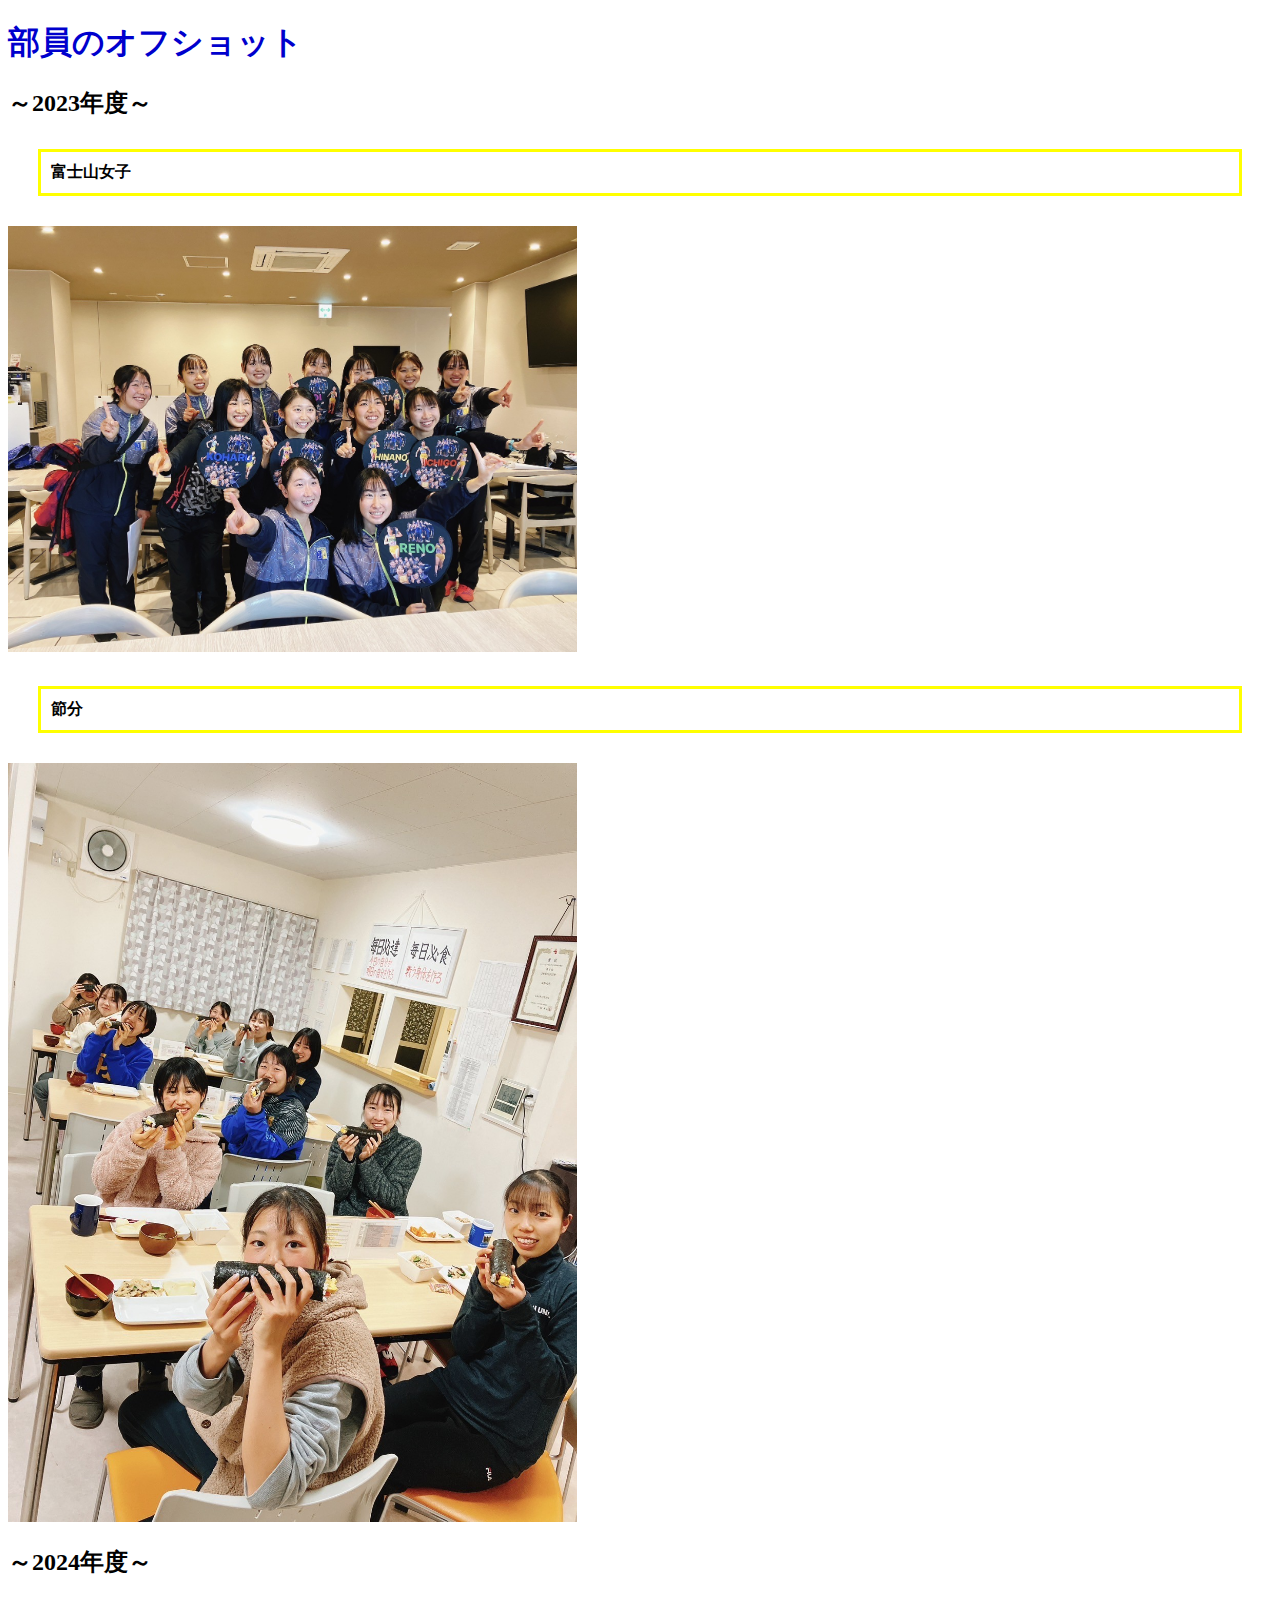
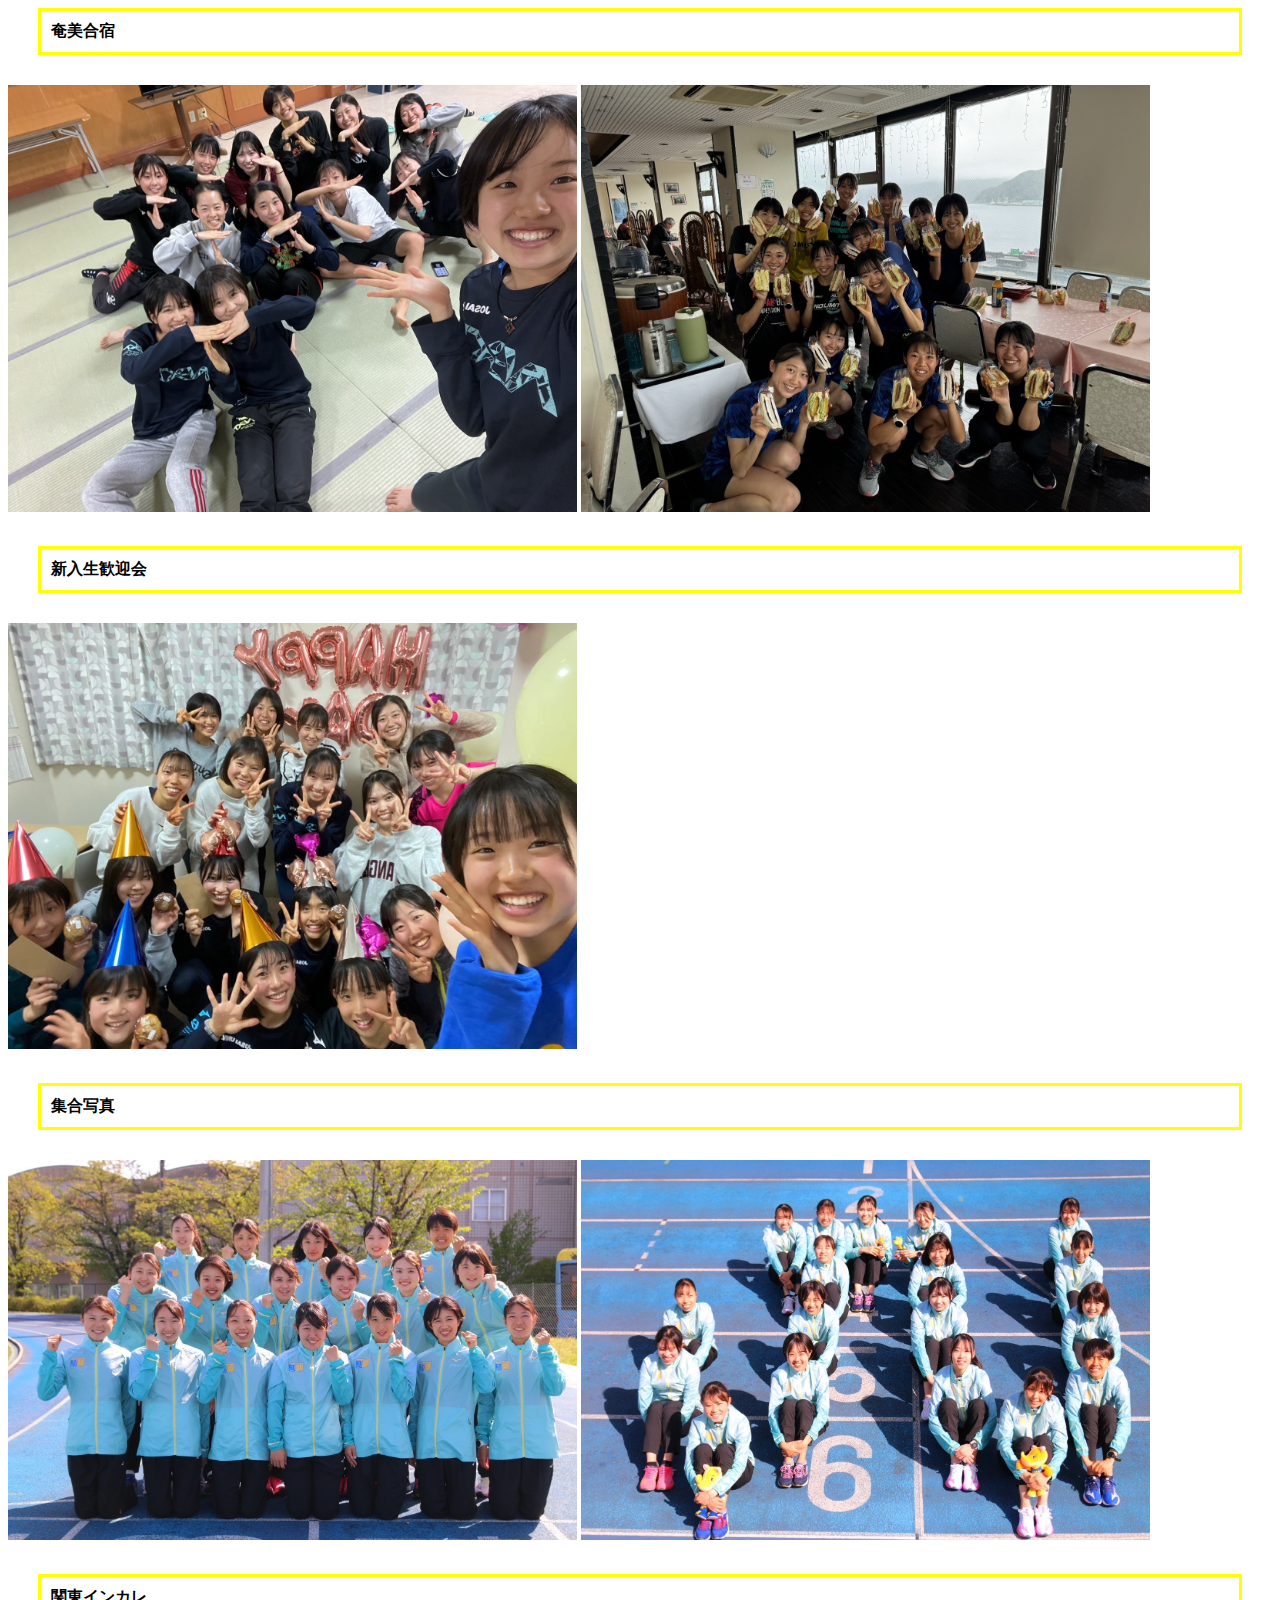
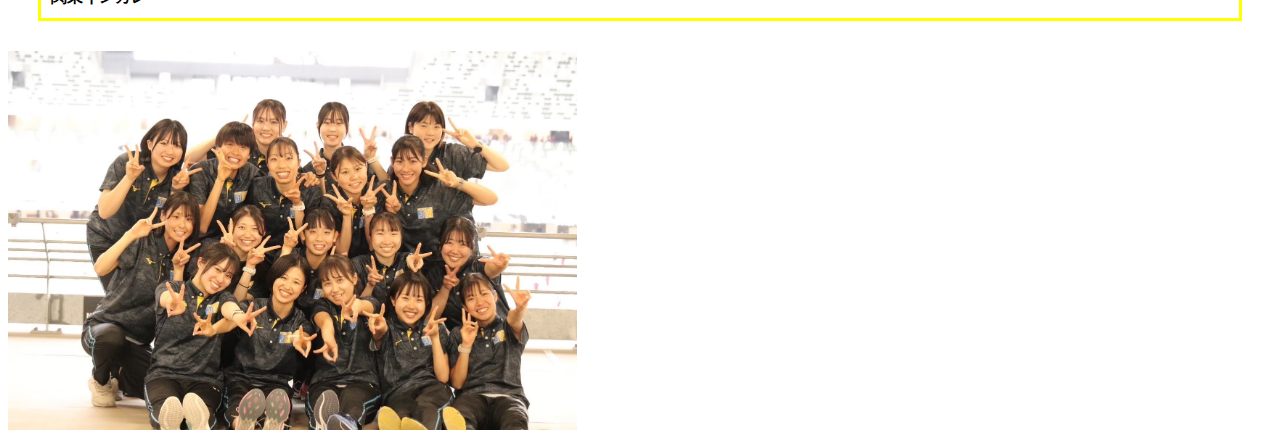
==== commit dbf1e857: "Update a.html" ====
--- a/a.html
+++ b/a.html
@@ -14,7 +14,6 @@
     <img src="./image/thumbnail_image9.jpg" alt="恵方巻" width="45%">
     <h2>～2024年度～</h2>
     <p class="sample1"><strong>奄美合宿</strong></p>
-   <img src="./image/amamisyuugou.jpg" alt="奄美合宿集合写真"　width="130%">
    <img src="./image/thumbnail_image11.jpg" alt="奄美合宿ケアルームでの写真" width="45%">
    <img src="./image/thumbnail_image12.jpg" alt="奄美合宿サンドイッチ" width="45%">
     <p class="sample1"><strong>新入生歓迎会</strong></p>
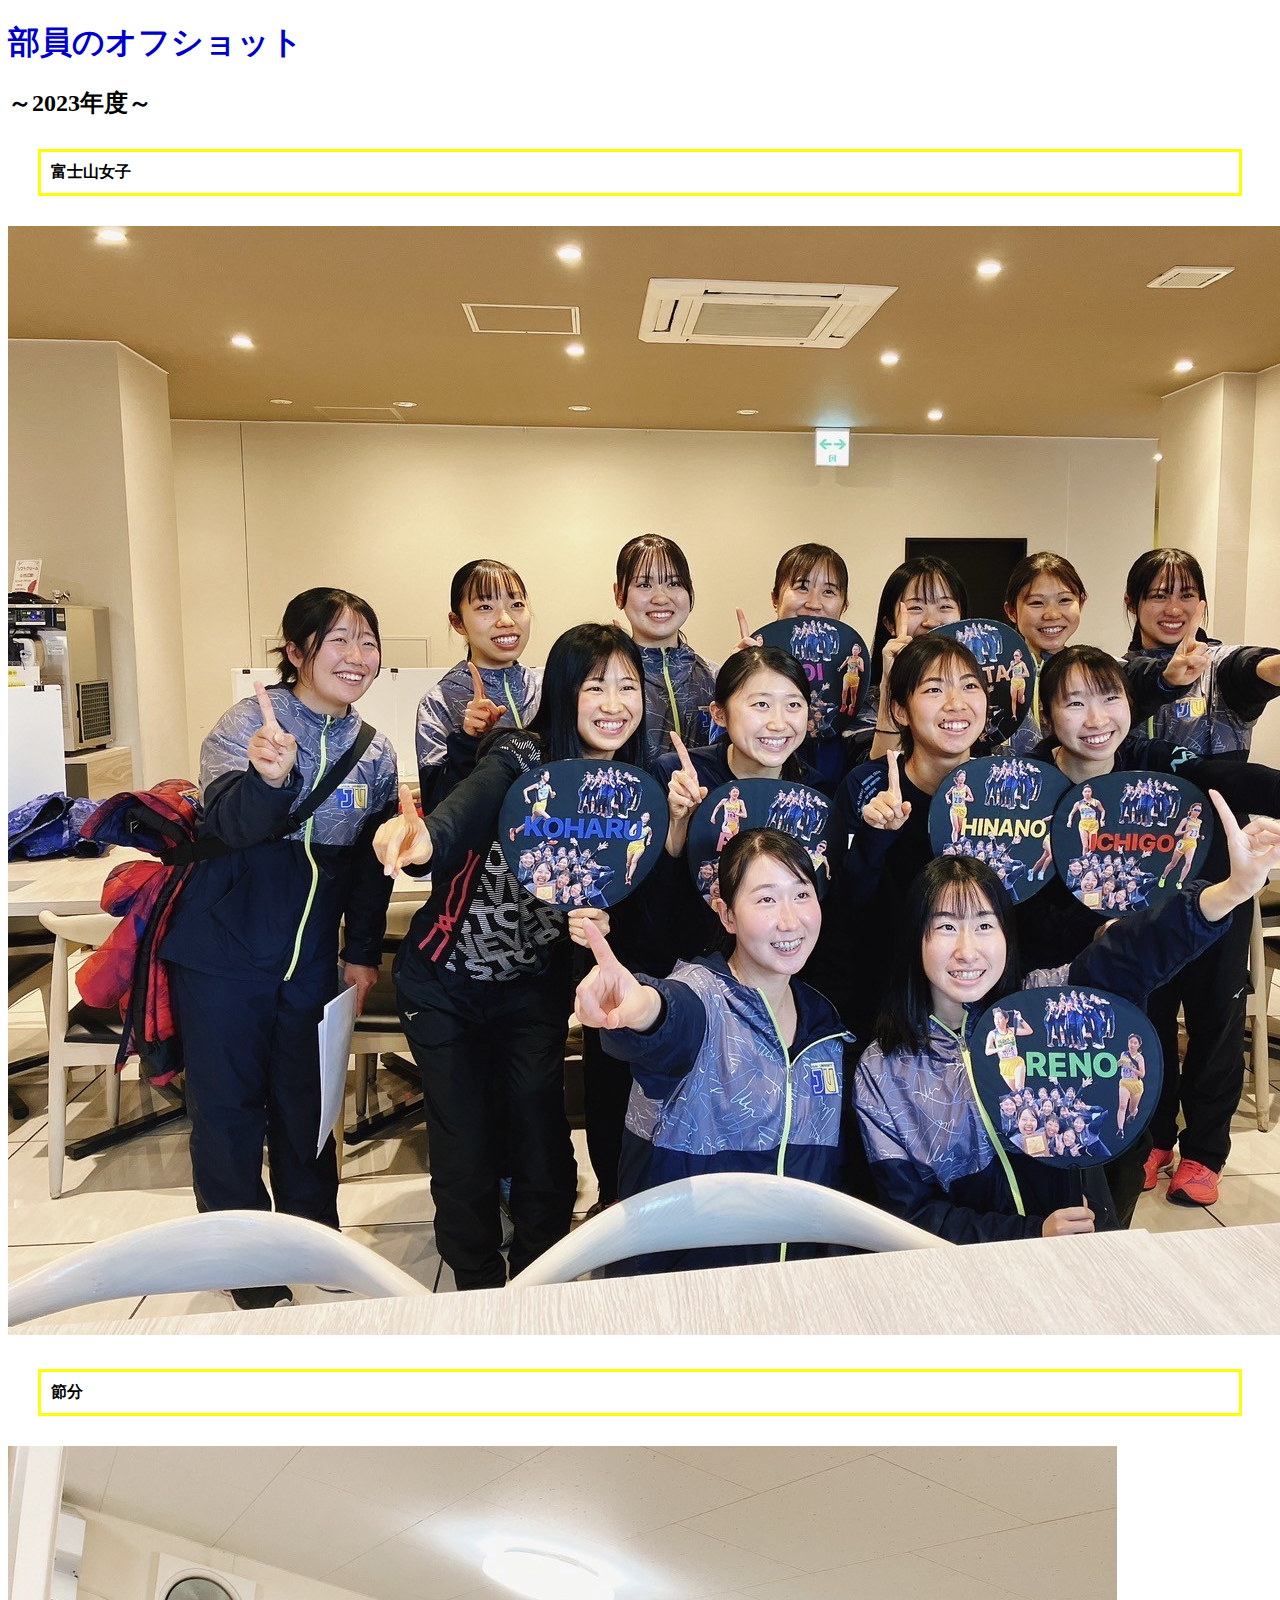
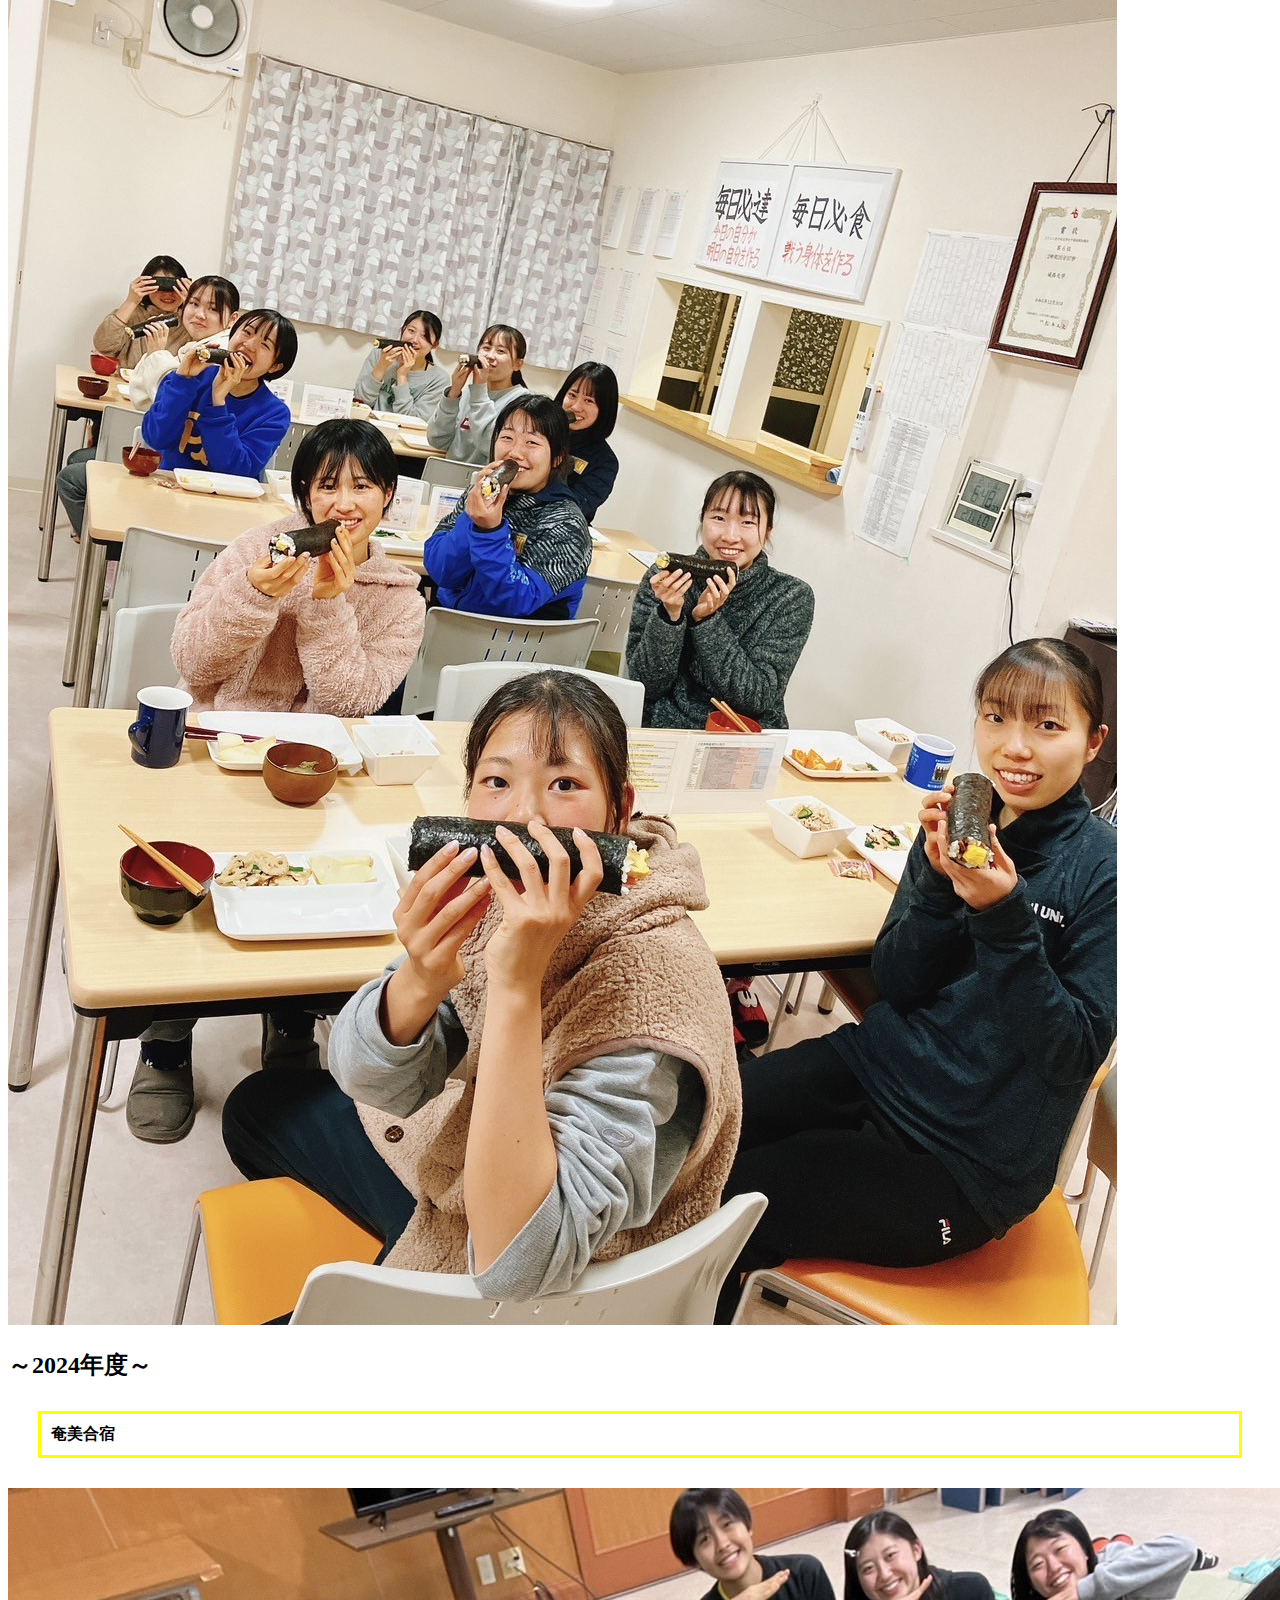
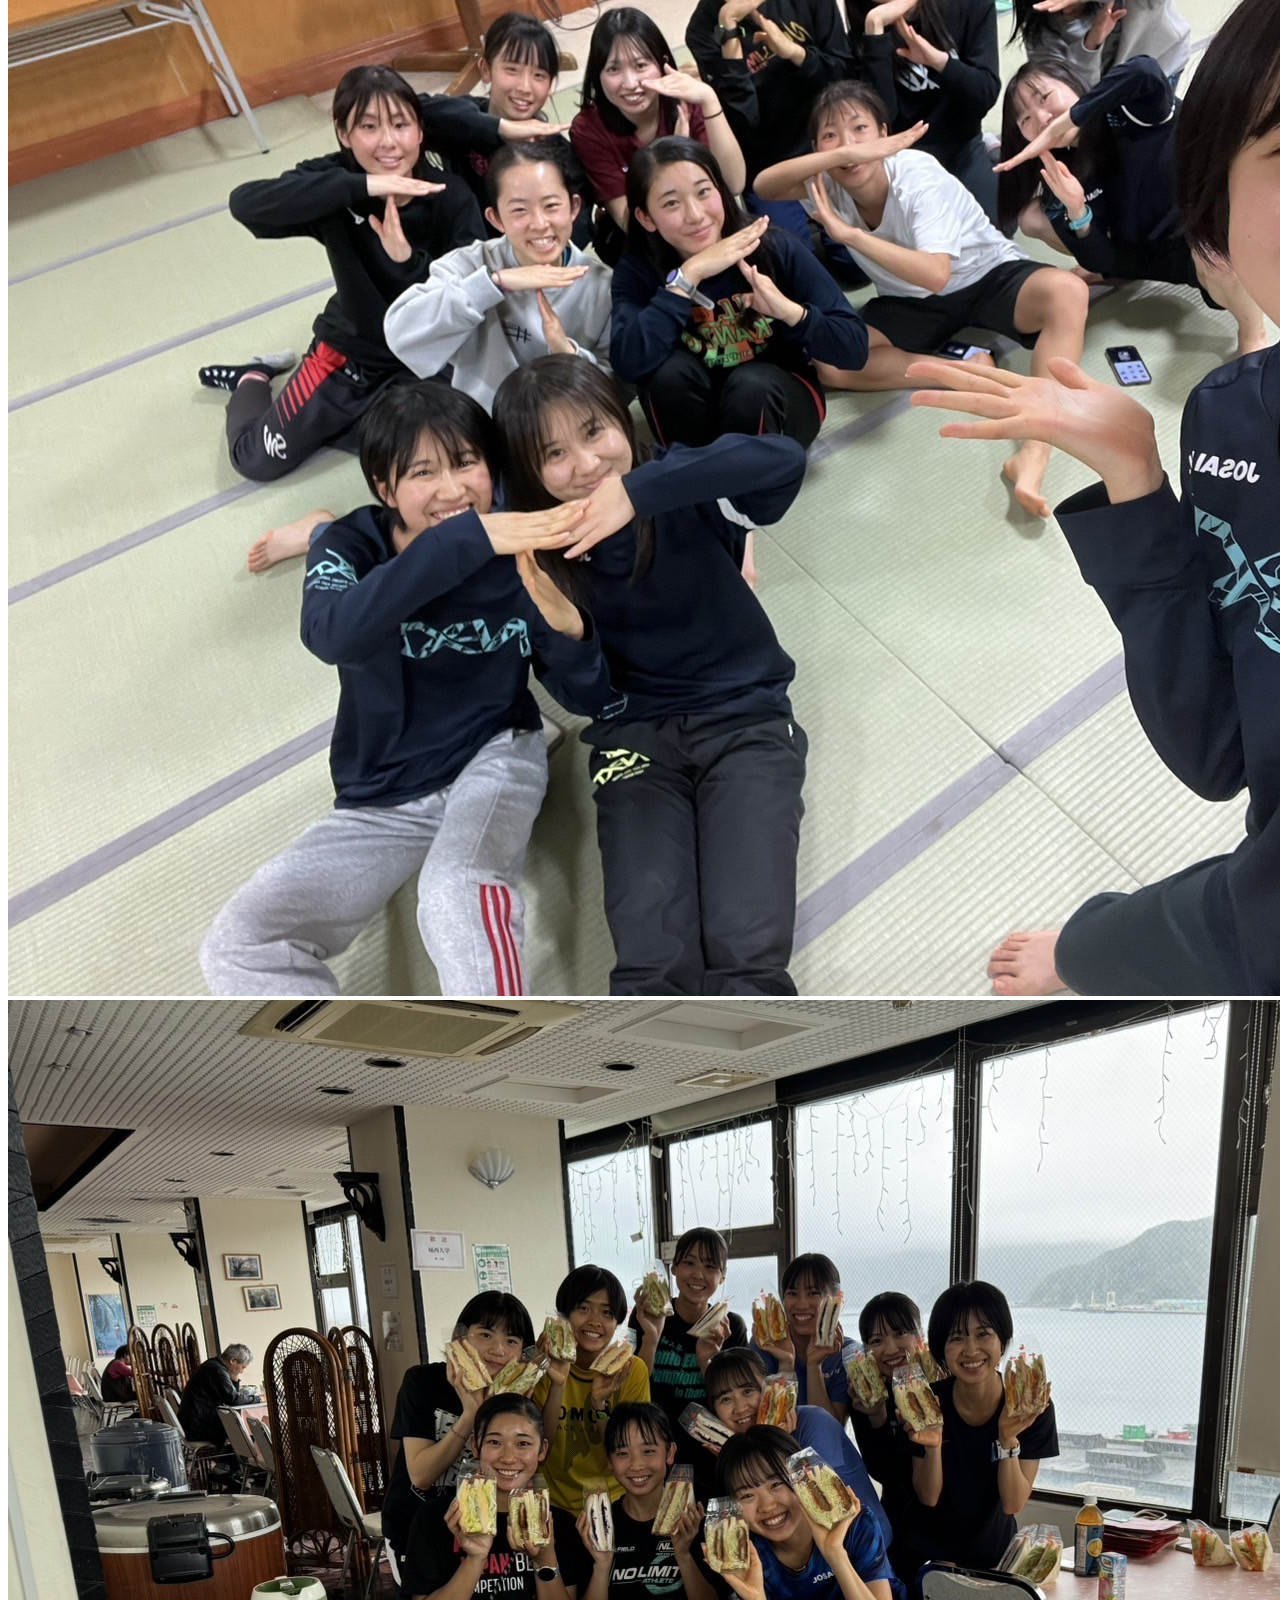
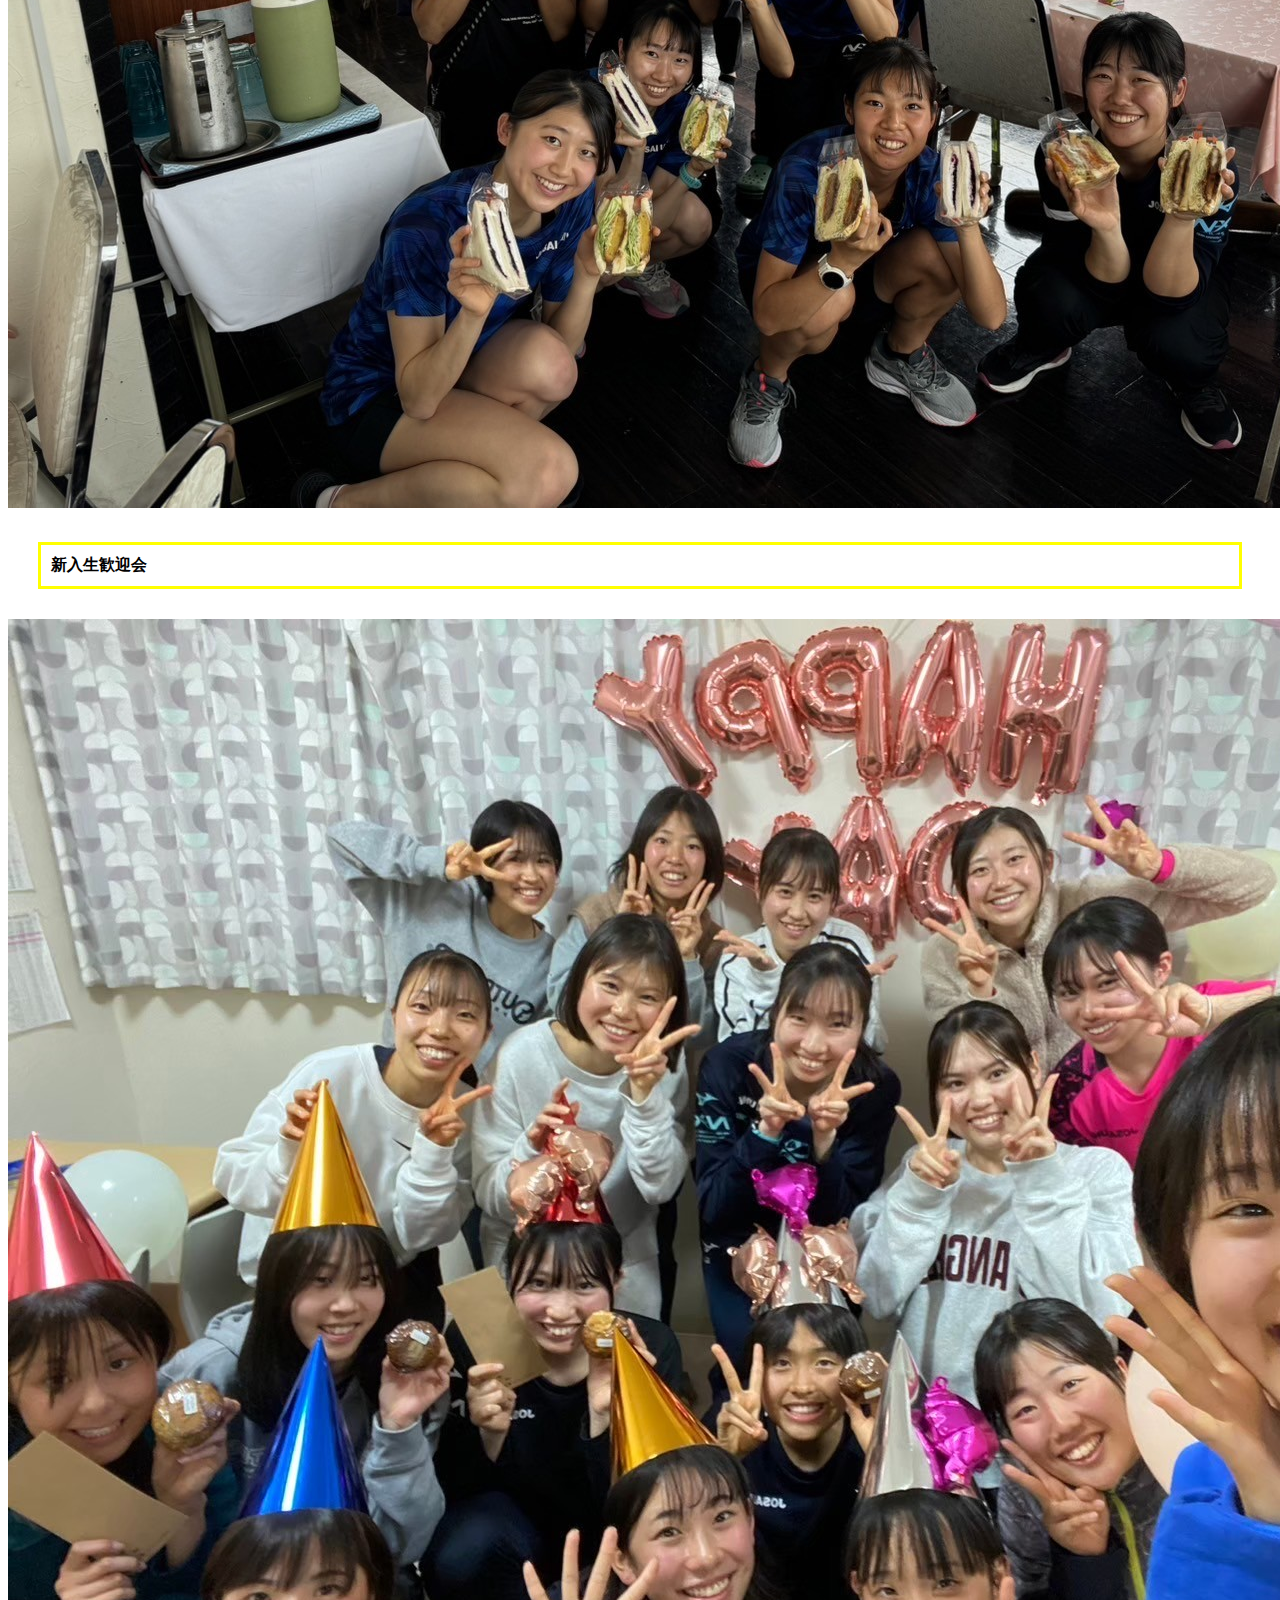
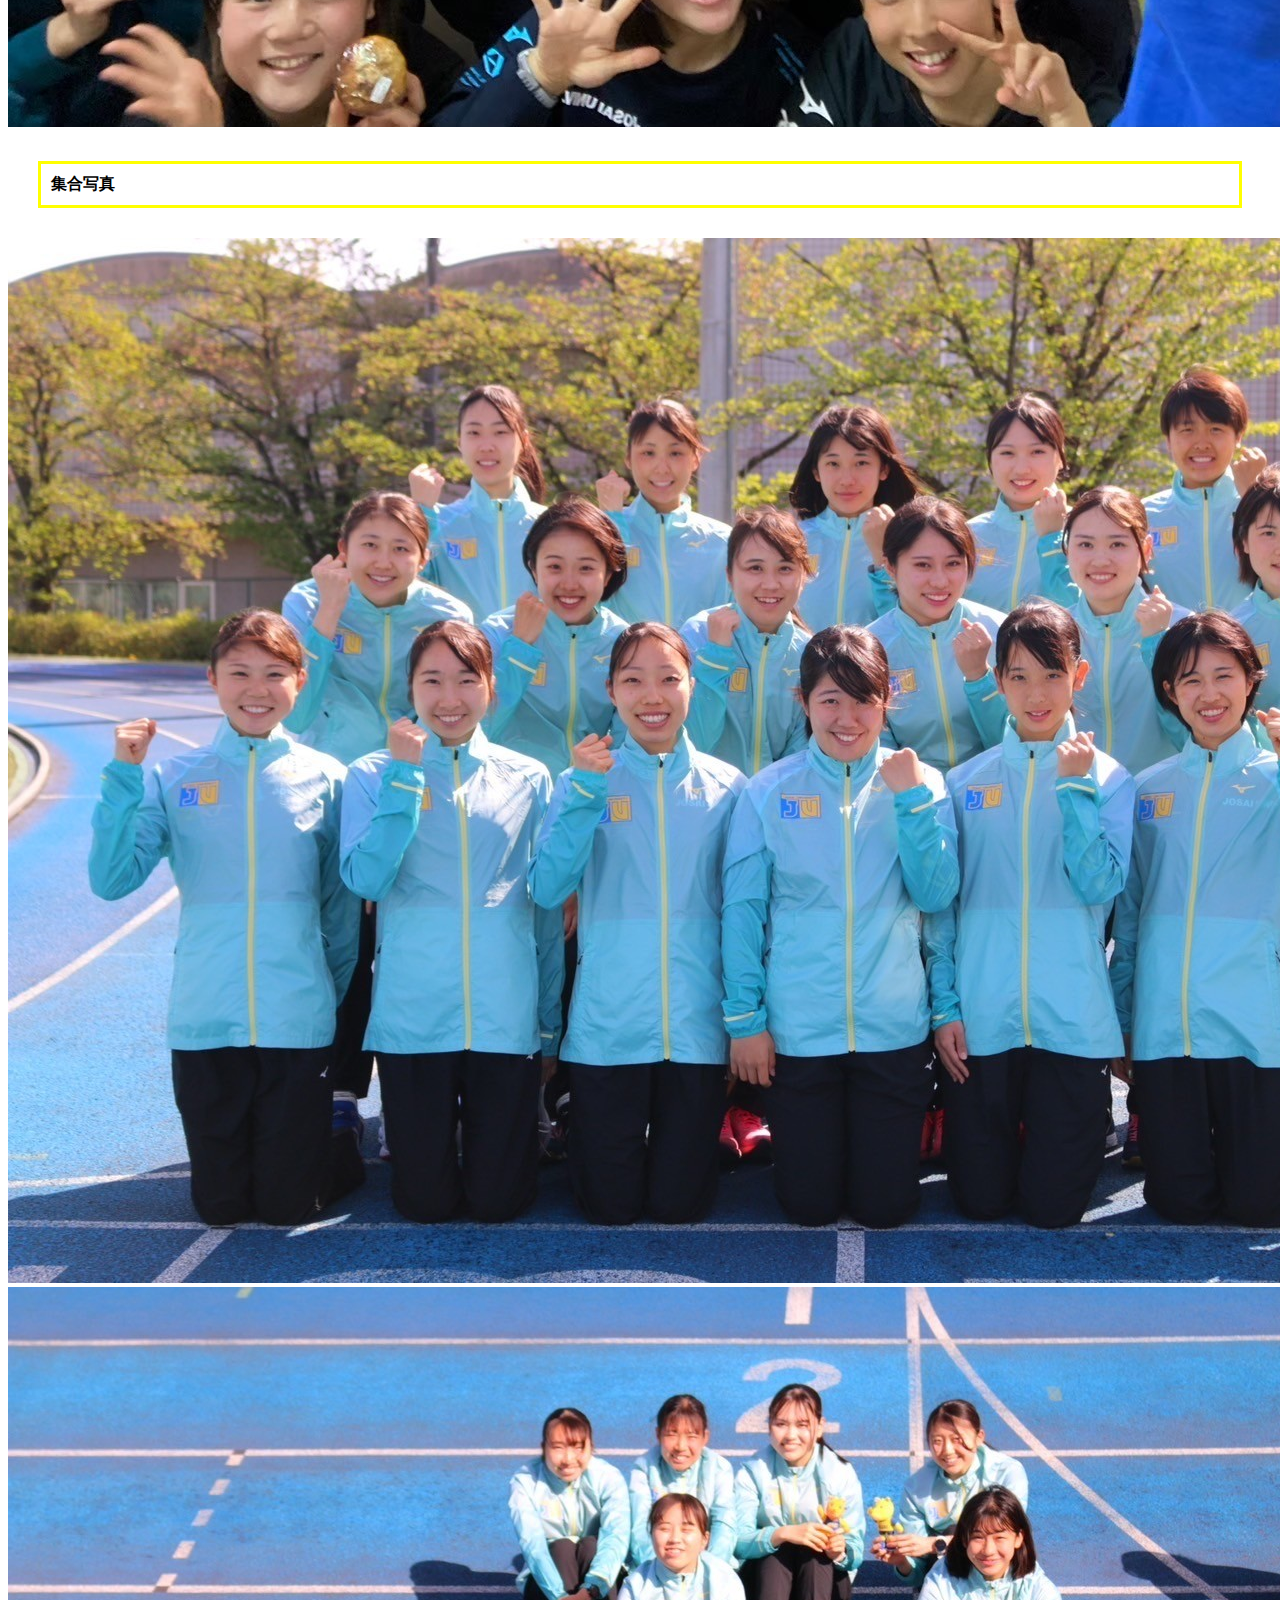
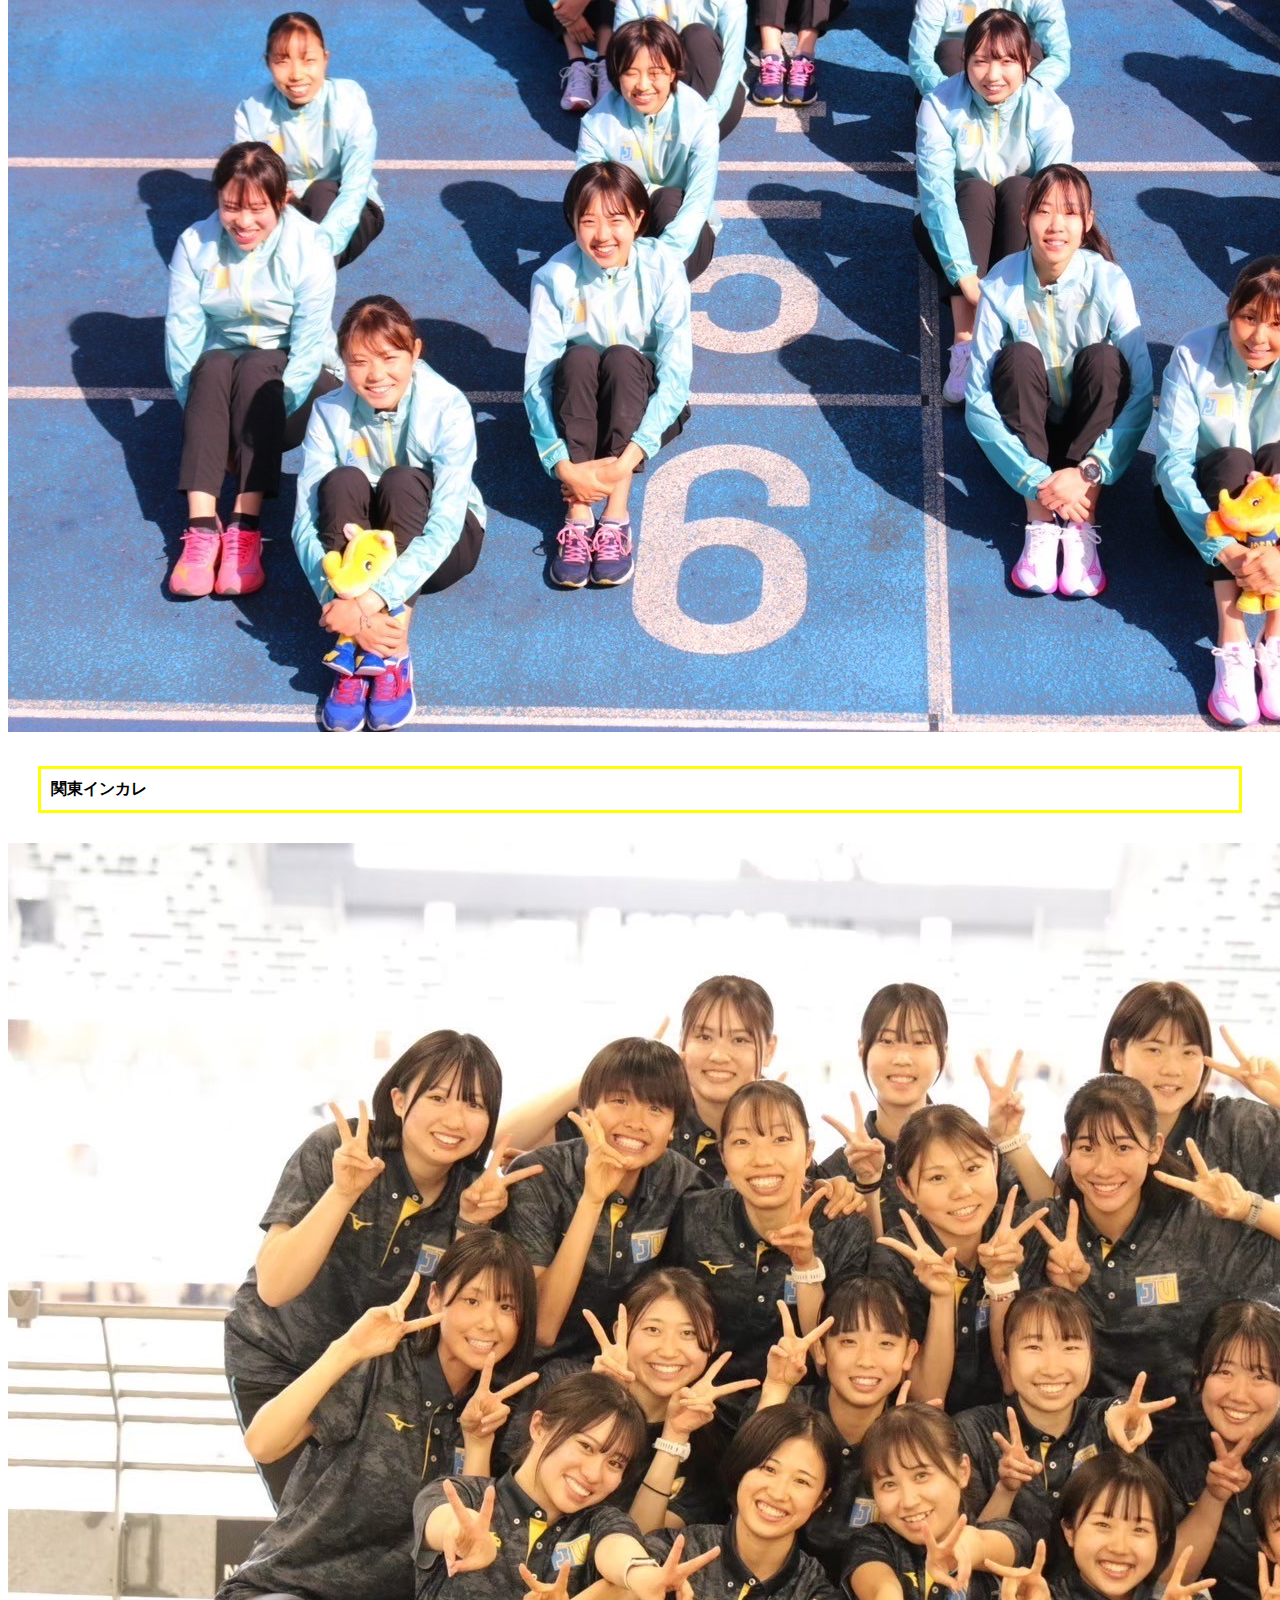
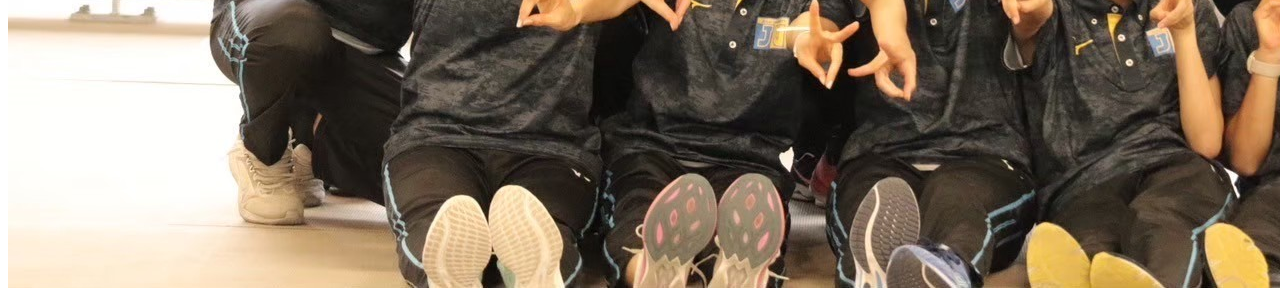
==== commit 06904e81: "Update a.html" ====
--- a/a.html
+++ b/a.html
@@ -9,19 +9,19 @@
     <h1>部員のオフショット</h1>
     <h2>～2023年度～</h2>
     <p class="sample1"><strong>富士山女子</strong></p>
-    <img src="./image/thumbnail_image10.jpg" alt="富士山女子駅伝" width="45%">
+    <img src="./image/thumbnail_image10.jpg" alt="富士山女子駅伝">
     <p class="sample1"><strong>節分</strong></p>
-    <img src="./image/thumbnail_image9.jpg" alt="恵方巻" width="45%">
+    <img src="./image/thumbnail_image9.jpg" alt="恵方巻">
     <h2>～2024年度～</h2>
     <p class="sample1"><strong>奄美合宿</strong></p>
-   <img src="./image/thumbnail_image11.jpg" alt="奄美合宿ケアルームでの写真" width="45%">
-   <img src="./image/thumbnail_image12.jpg" alt="奄美合宿サンドイッチ" width="45%">
+   <img src="./image/thumbnail_image11.jpg" alt="奄美合宿ケアルームでの写真">
+   <img src="./image/thumbnail_image12.jpg" alt="奄美合宿サンドイッチ">
     <p class="sample1"><strong>新入生歓迎会</strong></p>
-   <img src="./image/thumbnail_image1.jpg" alt="新入生歓迎会集合写真" width="45%">
+   <img src="./image/thumbnail_image1.jpg" alt="新入生歓迎会集合写真">
     <p class="sample1"><strong>集合写真</strong></p>
-   <img src="./image/thumbnail_image6.jpg" alt="2024集合写真" width="45%">
-   <img src="./image/thumbnail_image7.jpg" alt="2024集合写真JU" width="45%">
+   <img src="./image/thumbnail_image6.jpg" alt="2024集合写真">
+   <img src="./image/thumbnail_image7.jpg" alt="2024集合写真JU">
     <p class="sample1"><strong>関東インカレ</strong></p>
-   <img src="./image/thumbnail_image4.jpg" alt="カンカレ集合写真" width="45%">
+   <img src="./image/thumbnail_image4.jpg" alt="カンカレ集合写真">
   </body>
 </html>
